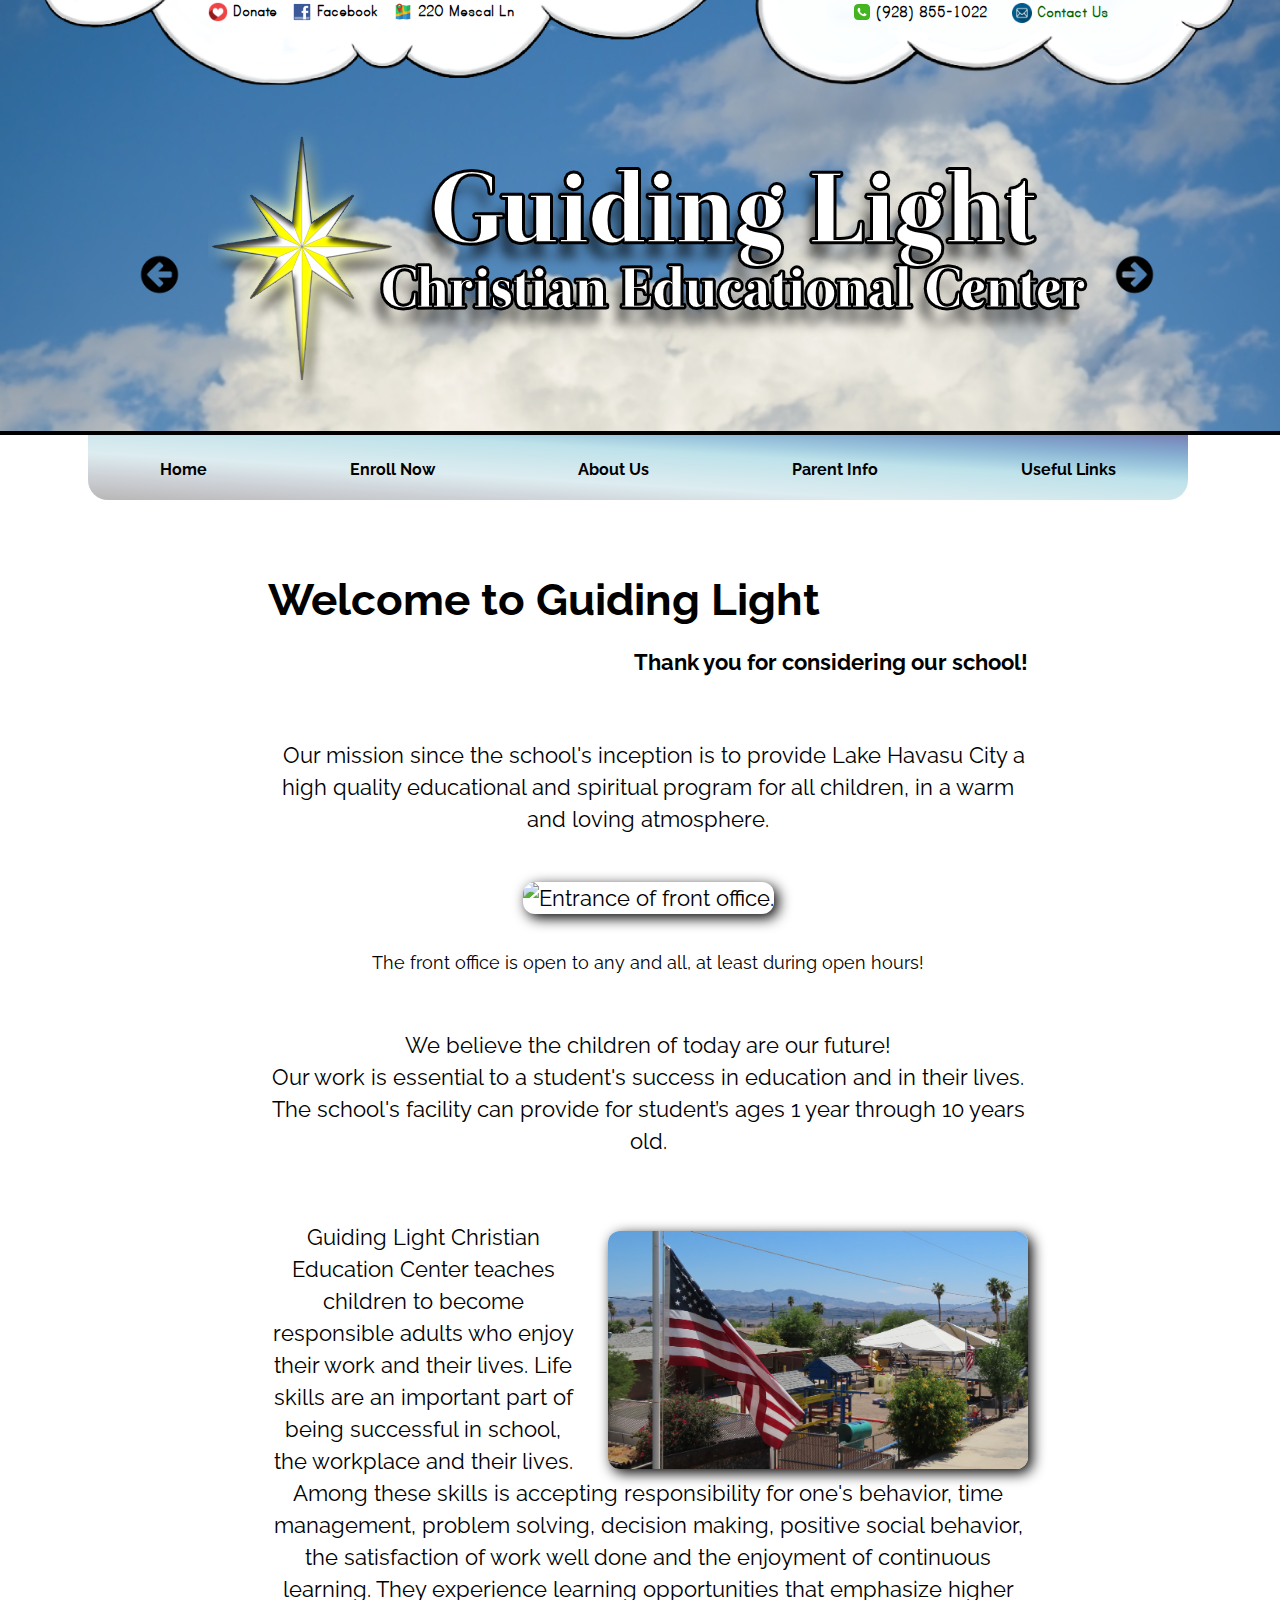
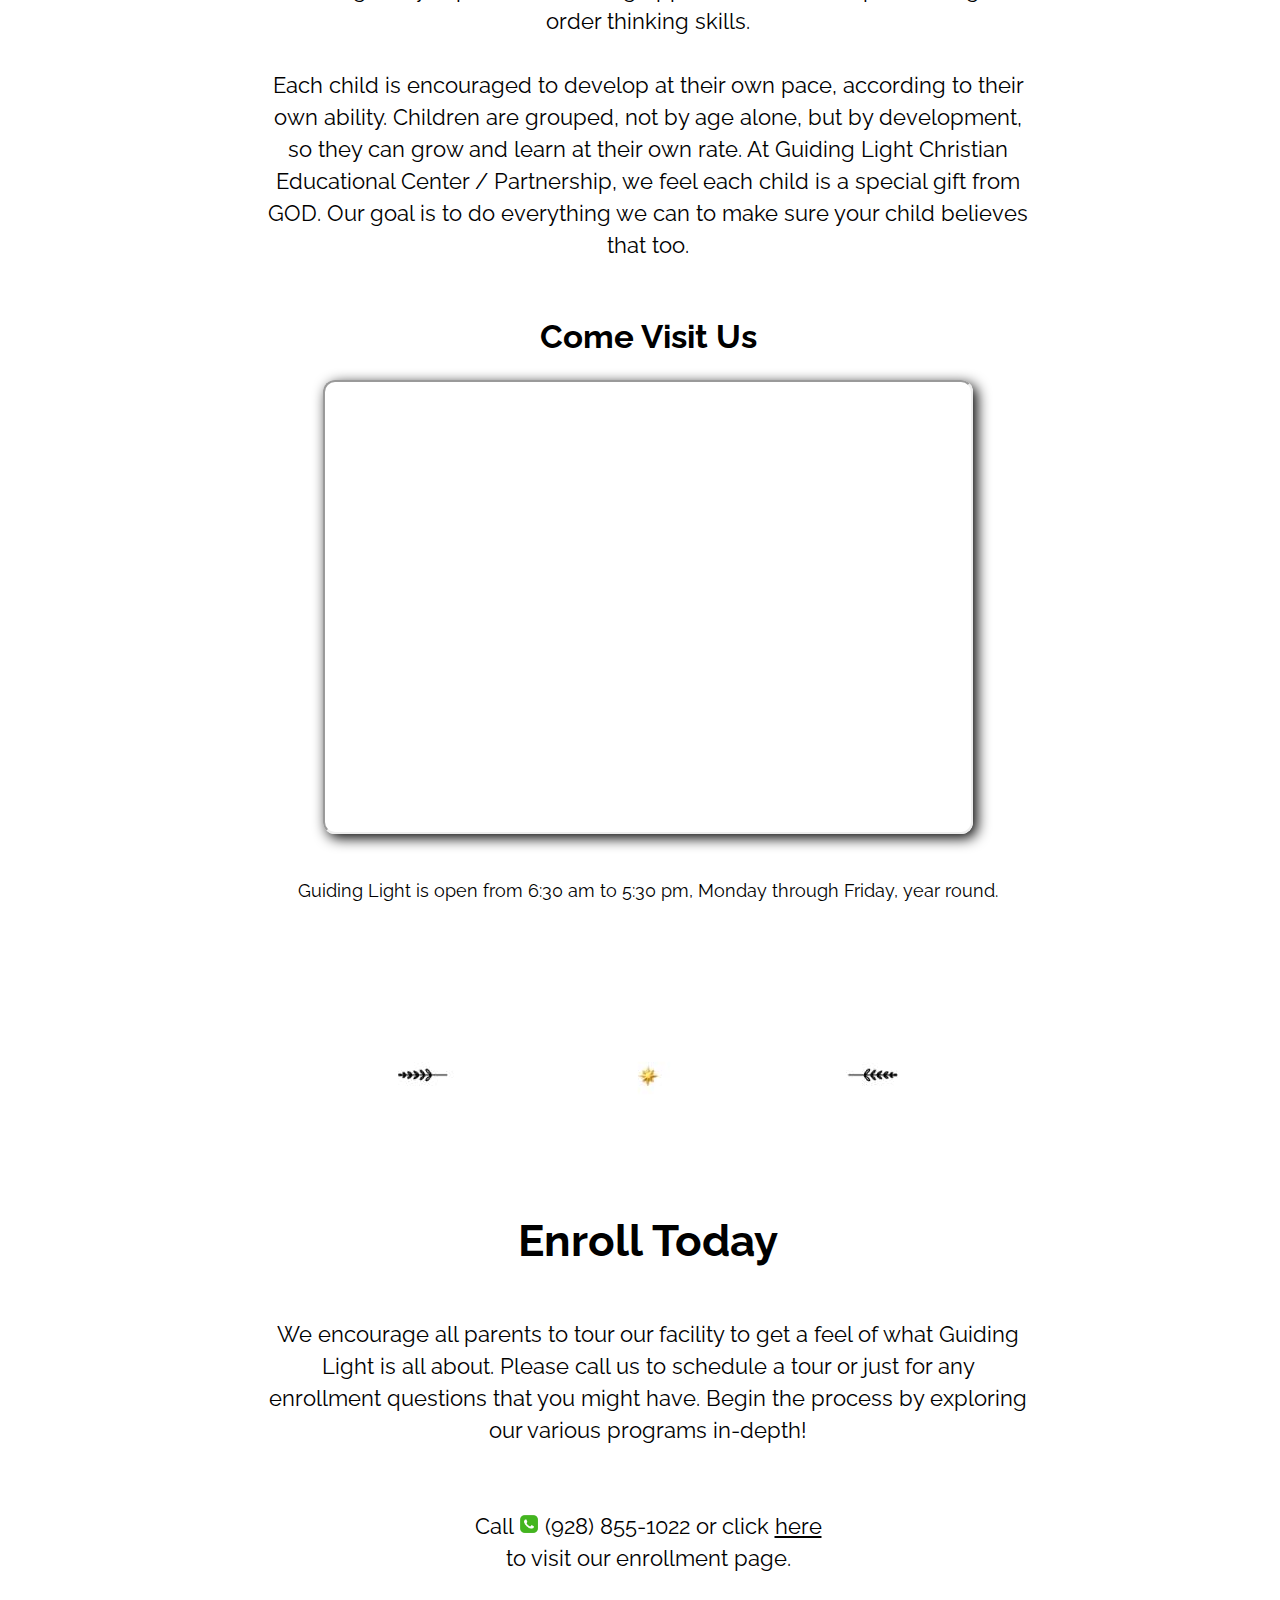
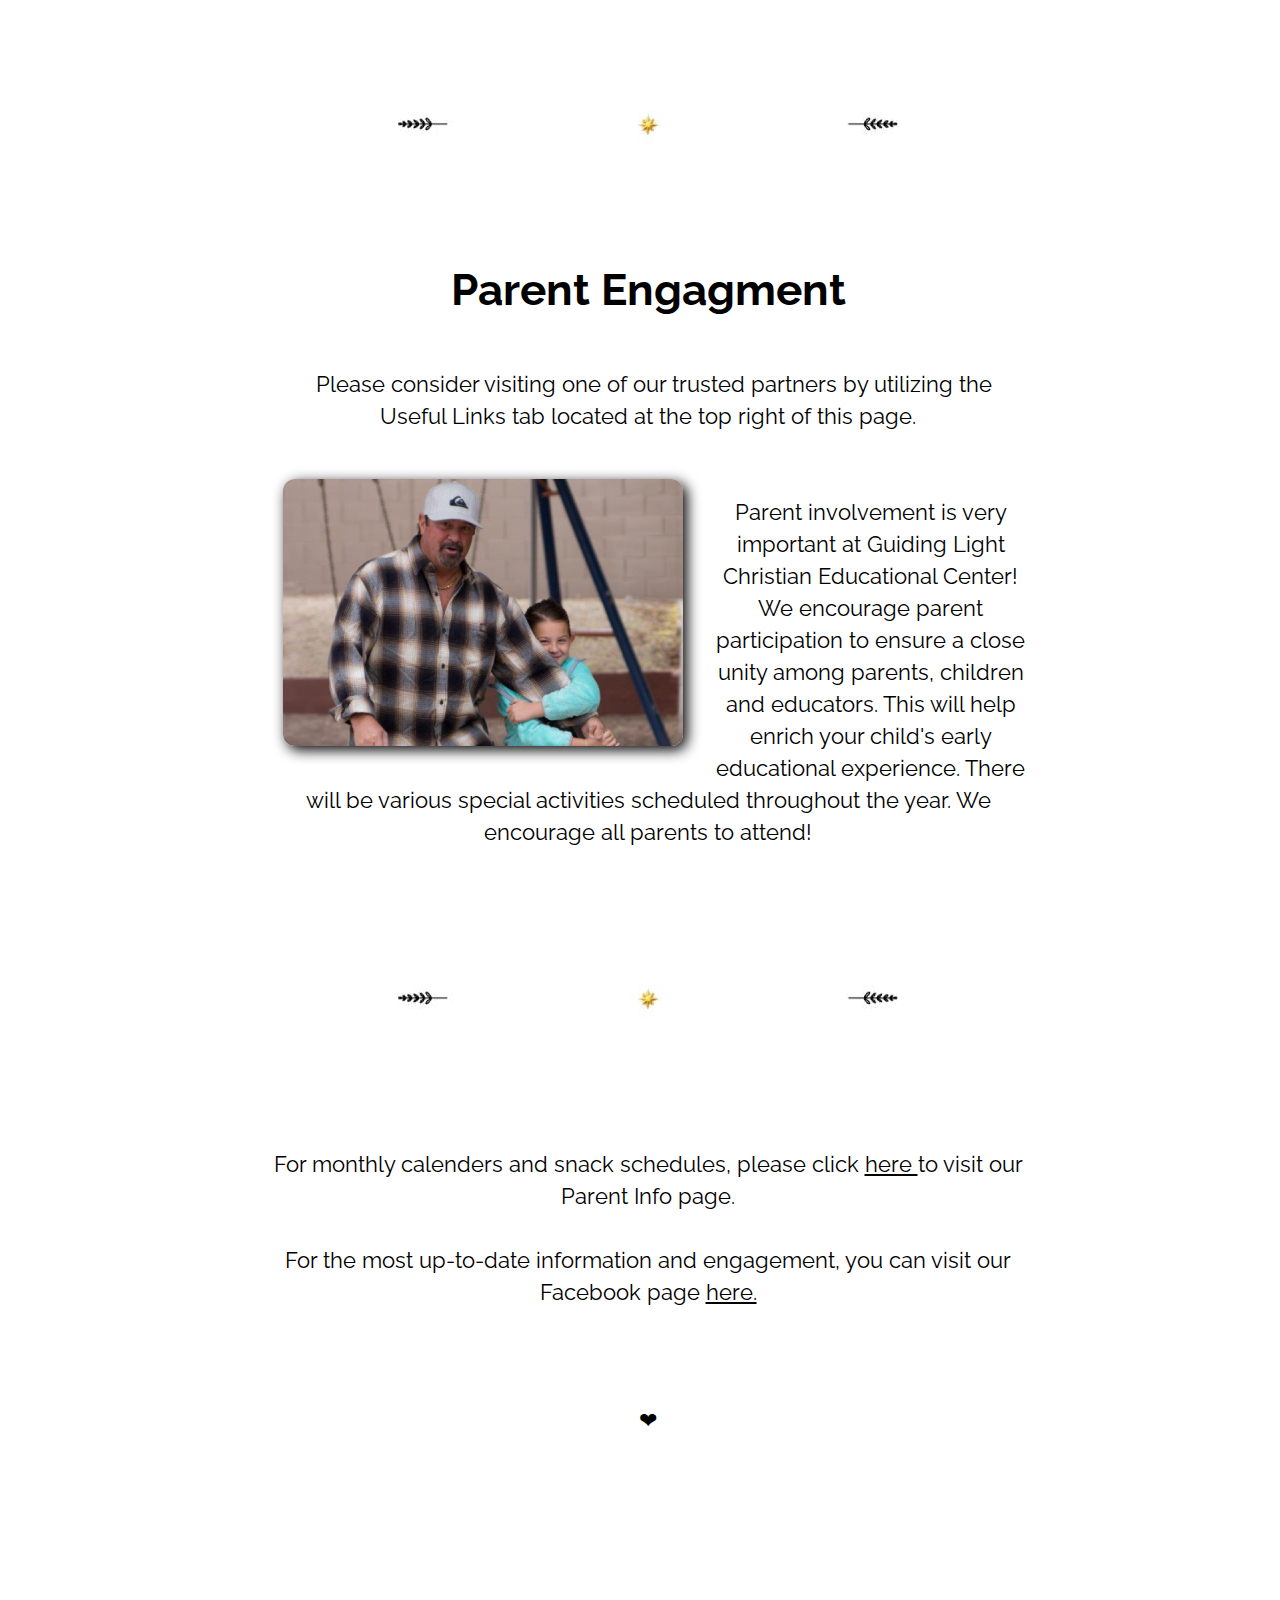
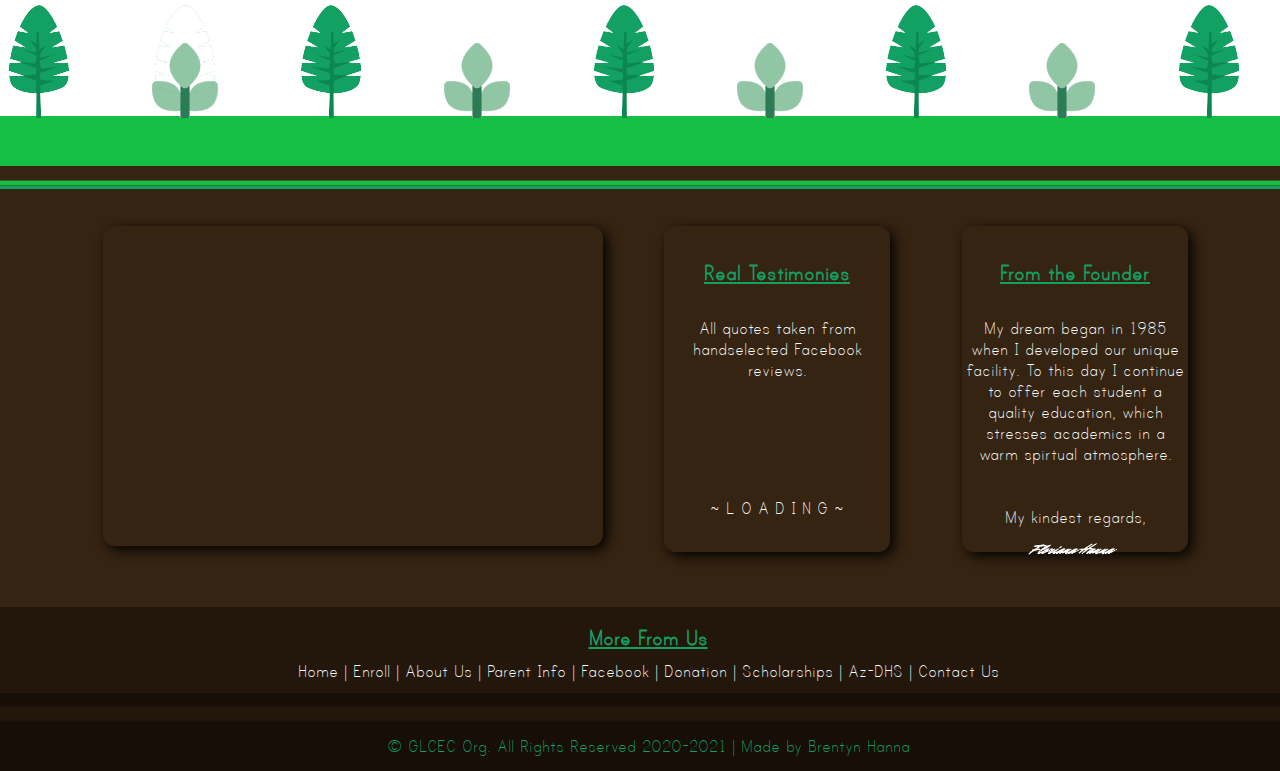
==== index.html @ a209d5a2 "navigation overhaul" ====
<!DOCTYPE HTML>
<html>

<head>
  <!-- Global site tag (gtag.js) - Google Analytics -->
  <script async src="https://www.googletagmanager.com/gtag/js?id=UA-160624111-1"></script>
  <script>
    window.dataLayer = window.dataLayer || [];
    function gtag() { dataLayer.push(arguments); }
    gtag('js', new Date());

    gtag('config', 'UA-160624111-1');
  </script>

  <meta charset="UTF-8">
  <meta name="viewport" content="width=device-width, initial-scale=1.0">
  <meta name="author" content="Brentyn Hanna">
  <meta name="principal" content="Floriana Hanna">
  <meta name="school" content="Guiding Light Christian Educational Center">
  <meta name="description"
    content="The official website of our school and child-care services, Guiding Light Christian Educational Center.">
  <meta name="keywords" content="GLCEC, School, Preschool, Kindergarten, Childcare, Certified, Lake Havasu City, LHC">


  <title>Guiding Light School</title>
  <script src="https://ajax.googleapis.com/ajax/libs/jquery/3.4.1/jquery.min.js"></script>
  <link href="style.css" rel="stylesheet" type="text/css">
  <link rel="icon" type="image/png" href="assets/favicon.png">
  <script src="https://code.iconify.design/1/1.0.7/iconify.min.js"></script>
</head>

<!--  Body  -->
<!--  Body  -->
<!--  Body  -->
<!--  Body  -->

<body onLoad="time()">
  <script>
    var distance;
    var pic_slideshow = ["url(assets/banner_1.png)", "url(assets/banner_2.png)", "url(assets/banner_3.png)", "url(assets/banner_4.png)", "url(assets/banner_5.png)"];   // initiate slideshow
    var testimony_slideshow = ["'Guiding Light has a staff that is nice and caring!! They go above and beyond!! Thank you Guiding Light staff!!!'", "'It's great to see such wonderful people providing such a great and important service ... to ensure that the little folks of Havasu are able to get a loving and guided education!'", "'We love Guiding Light! My son has learned and grown so much since attending.'", "'Thank you so much for making my girls feel at home.'", "'Wonderful staff that genuinely cares about their students and families! My daughter loves this school!'"];
    var testimony_slideshow_bottom = [" - Tina V", " - Mo S.", " - Melanie N.", " -Al L.", " - Jodie C."];
    var links = ["index.html", "https://hsapps.azdhs.gov/ls/sod/Provider.aspx?ProviderName=guiding%20light", "donation.html", "enroll.html", "https://www.facebook.com/GuidingLightChristianEducationalCenter/"];
    var i = 0; //header slideshow picture counter
    var toggle = 0 // mobile navbar toggle variable

    window.onbeforeunload = function () {                                     // scroll to top
      window.scrollTo(0, 0);
    }

    function picleft() {                                                       // scroll left on slideshow
      if (i <= 0) { i = 4 }
      else { i-- }
      document.getElementById('pic_slideshow').style.backgroundImage = pic_slideshow[i];
      document.getElementById('links_slideshow').href = links[i];
    }

    function picright() {                                                      // scroll right on slideshow
      if (i >= 4) { i = 0 }
      else { i++ }
      document.getElementById('pic_slideshow').style.backgroundImage = pic_slideshow[i];
      document.getElementById('links_slideshow').href = links[i];
    }

    $(document).ready(function () {
      var scrollTop = $(window).scrollTop();                              // Find distance from top of page
      var navmenu = document.getElementById("link_menu");               // Put link menu element in a variable
      var navelementOffset = navmenu.offsetTop;                               // Find offset of link menu element

      distance = (navelementOffset - scrollTop);                            // Calculate link menu from top of page
    });

    $(window).scroll(function () {
      var activeTop = $(window).scrollTop();                                  // Find distance from top of page
      if (activeTop <= (distance)) {                                          // release link menu on adequate scroll distance
        $('.link_menu').css("position", "static");
      }
      else {
        $('.link_menu').css("position", "fixed");                            // anchored link menu to page
        $('.link_menu').css("top", "-15px");
        $('.link_menu').css("left", "absolute");
      }
    });

    function advance() {                                                      // auto change slide
      document.getElementById('pic_slideshow').style.backgroundImage = pic_slideshow[i];
      document.getElementById('testimony_slideshow').textContent = testimony_slideshow[i];
      document.getElementById('testimony_slideshow_bottom').textContent = testimony_slideshow_bottom[i];
      document.getElementById('links_slideshow').href = links[i];
      i++;
    }
    function time() {                                                          // timer
      i = 0;
      setTimeout("advance()", 5000);
      setTimeout("advance()", 10000);
      setTimeout("advance()", 15000);
      setTimeout("advance()", 20000);
      setTimeout("advance()", 25000);
      setTimeout("time()", 30000);
    }

    function openForm_contact() {
      document.getElementById("contactForm").style.display = "block";
      document.getElementById("backgroundForm").style.display = "block";
    }

    function openForm_private() {
      document.getElementById("privateForm").style.display = "block";
      document.getElementById("backgroundForm").style.display = "block";
    }

    function openForm_enroll() {
      document.getElementById("enrollForm").style.display = "block";
      document.getElementById("backgroundForm").style.display = "block";
    }

    function openNavBar() {
      if (toggle == 0) {
      document.getElementById("link_menu").style.display = "block";
      toggle++;
      }
      else {
      document.getElementById("link_menu").style.display = "none";  
      toggle--;
      }
    }

    function closeForm() {
      document.getElementById("privateForm").style.display = "none";
      document.getElementById("enrollForm").style.display = "none";
      document.getElementById("contactForm").style.display = "none";
      document.getElementById("backgroundForm").style.display = "none";
    }

    function validateForm() {
      var j = document.forms["generalcontactform"]["name"].value;
      if (j == "") {
        alert("Please provide your name.");
        return false;
      }
      var k = document.forms["generalcontactform"]["phone"].value;
      if (k == "") {
        alert("Please provide your phone number.");
        return false;
      }
      var k = document.forms["generalcontactform"]["email"].value;
      if (k == "") {
        alert("Please provide your email address.");
        return false;
      }
      var k = document.forms["generalcontactform"]["comments"].value;
      if (k == "") {
        alert("Please include your desired comment.");
        return false;
      }
    }

  </script>

  <script async defer crossorigin="anonymous"
    src="https://connect.facebook.net/en_US/sdk.js#xfbml=1&version=v5.0"></script>

  <div class="background">
    <div class="wrapper">

      <button onclick="openNavBar()" class="link_mobile_button"> <span class="iconify" data-icon="oi:menu" data-inline="false"></span> </button>

      <!-- banners -->
      <!-- banners -->
      <!-- banners -->
      <!-- banners -->

      <div class="banner_l">
        <p>
          <a href="donation.html" style="text-decoration:none;"> <img src="assets/donate.png" width="20"
              alt="go to donation" align="top"> Donate</a>
          &nbsp &nbsp
          <a href="https://www.facebook.com/GuidingLightChristianEducationalCenter/" style="text-decoration:none;"> <img
              src="assets/facebook.png" width="20" alt="go to facebook" align="top"> Facebook</a>
          &nbsp &nbsp
          <a href="https://goo.gl/maps/ifVrNqKA4fRYr2xH6" style="text-decoration:none;"> <img src="assets/map.png"
              width="20" alt="navigate map" align="top"> 220 Mescal Ln </a>
          &nbsp &nbsp
        </p>
      </div>
      <div class="banner_r">
        <a href="tel:+19288551022" style="text-decoration:none;"> <img src="assets/phone.png" width="18"
            alt="call phone" align="top"> (928) 855-1022 </a>
        &nbsp &nbsp &nbsp &nbsp
        <a class="open_button" style="text-decoration:none;" onclick="openForm_contact()"> <img src="assets/mail.png"
            width="20" alt="go to donation" align="top"> Contact Us</a>

        <div class="form-popup" id="contactForm">
          <form name="generalcontactform" method="post" class="form-container" action="contactForm.php">

            Name:
            <input type="text" class="private_form" name="name" placeholder="Joey Doe">

            Phone Number:
            <input type="tel" class="private_form" name="phone" placeholder="(928)123-1234">

            Email:
            <input type="email" class="private_form" name="email" placeholder="example@email.com">

            Comment(s):
            <textarea type="text" class="private_form" name="message" placeholder=""> </textarea>

            <button type="submit" class="btn" value="Send Form" onclick="return validateForm()"> Submit </button>
            <a href="" class="btn_cancel" onclick="closeForm()"> Close </a>

          </form>
        </div>
        <div class="form-background" id="backgroundForm"></div>

        </p>
      </div>

      <div class="header">
        <div id="pic_left" onClick="picleft()"> </div>
        <a id="links_slideshow" href="index.html">
          <div id="pic_slideshow"> </div>
        </a>
        <div id="pic_right" onClick="picright()"> </div>
      </div>

      <!-- links -->
      <!-- links -->
      <!-- links -->
      <!-- links -->

      <div class="link_wrapper">
        <div id="link_menu" class="link_menu">
          <div class="link"> <a class="link" href="index.html"> Home </a> </div>
          <div class="link"> <a class="link" href="enroll.html"> Enroll Now </a> </div>
          <div class="link"> <a class="link" href="about_us.html"> About Us </a> </div>
          <div class="link"> <a class="link" href="parent_info.html"> Parent Info </a> </div>
          <div class="link" id="drop_button"> <a class="link"> Useful Links </a>
            <div class="drop">
              <div class="drop_link"> <a
                  href="https://hsapps.azdhs.gov/ls/sod/Provider.aspx?ProviderName=guiding%20light" class="link"> Arizona
                  Dep. of Health Services </a> </div>
              <div class="drop_link"> <a href="https://www.azccrr.com/" class="link"> Childcare Resources & Referral </a>
              </div>
              <div class="drop_link"> <a
                  href="https://des.az.gov/services/child-and-family/child-care/how-apply-for-child-care-assistance"
                  class="link"> Department of Economic Security </a> </div>
              <div class="drop_link"> <a href="https://www.firstthingsfirst.org/" class="link"> First Things First </a>
              </div>
              <div class="drop_link"> <a href="https://ecedassociates.com/" class="link"> Early Childhood Eduducation Inc. </a>
              </div>
              <div class="drop_link"> <a href="https://www.swhd.org/programs/health-and-development/birth-to-five-helpline/" class="link"> Birth to Five
                  Helpline </a> </div>
              <div class="drop_link"> <a href="https://www.zerotothree.org/" class="link"> Zero to Three </a> </div>
              <div class="drop_link"> <a href="scholarships.html" class="link"> Scholarship Information </a> </div>
            </div>
          </div>
        </div>
      </div>

      <!-- content -->
      <!-- content -->
      <!-- content -->
      <!-- content -->

      <div class="content_box">

        <p>

        <h1 id="intro_top">Welcome to Guiding Light </h1>

        <h4 id="intro_bot">Thank you for considering our school!</h4>
        <br />

        &nbsp; Our mission since the school's inception is to provide Lake Havasu City a high quality educational and
        spiritual program for all children, in a warm and loving atmosphere.

        <br /> <br />

        <img src="assets/entree.jpg" id="pic_2" alt="Entrance of front office.">
        <p id="caption"> The front office is open to any and all, at least during open hours!</p>

        <br />

        We believe the children of today are our future!

        <br />

        Our work is essential to a student's success in education and in their lives.
        The school's facility can provide for student’s ages 1 year through 10 years old.

        <br /> <br /> <br />

        <img src="assets/school_overview.jpg" id="pic_1" alt="American flag flapping infront of the preschool">

        Guiding Light Christian Education Center teaches children to become responsible adults who enjoy their work and
        their lives.
        Life skills are an important part of being successful in school, the workplace and their lives. Among these
        skills is accepting responsibility for one's behavior, time management, problem solving, decision making,
        positive social behavior, the satisfaction of work well done and the enjoyment of continuous learning. They
        experience learning opportunities that emphasize higher order thinking skills.

        <br /> <br />

        Each child is encouraged to develop at their own pace, according to their own ability. Children are grouped, not
        by age alone, but by development, so they can grow and learn at their own rate.

        At Guiding Light Christian Educational Center / Partnership, we feel each child is a special gift from GOD. Our
        goal is to do everything we can to make sure your child believes that too.

        <br /> <br />

        <h2> Come Visit Us </h2>

        <iframe
          src="https://www.google.com/maps/embed?pb=!1m14!1m8!1m3!1d3288.712103231022!2d-114.324492!3d34.484827!3m2!1i1024!2i768!4f13.1!3m3!1m2!1s0x80d1f2701e078b3d%3A0x3e22f6f2e3165d95!2sGuiding%20Light%20Christian%20Educational%20Center!5e0!3m2!1sen!2sus!4v1576631745211!5m2!1sen!2sus"
          float="center" width="85%" height="450" allowfullscreen=""></iframe>

        <p id="caption">Guiding Light is open from 6:30 am to 5:30 pm, Monday through Friday, year round.</p>

        <div class="spacer"> </div>

        <h1 style="text-align:center;"> Enroll Today </h1>

        <br />


        We encourage all parents to tour our facility to get a feel of what Guiding Light is all about.

        Please call us to schedule a tour or just for any enrollment questions that you might have.

        Begin the process by exploring our various programs in-depth!


        <br /> <br /> <br />

        Call <a href="tel:+19288551022" style="text-decoration:none;"> <img src="assets/phone.png" width="20"
            alt="call phone"> (928) 855-1022 </a>
        or click <a href="enroll.html"> here </a>

        <br />

        to visit our enrollment page.

        <div class="spacer"> </div>

        <h1 style="text-align:center;"> Parent Engagment </h1>

        <br /> &nbsp;

        Please consider visiting one of our trusted partners by utilizing the Useful Links tab located
        at the top right of this page.

        <br /><br />

        <img src="assets/engagment.jpg" id="pic_3" alt="parents assisting children view hot-air balloons">

        <br />

        Parent involvement is very important at Guiding Light Christian Educational Center! We encourage parent
        participation to ensure a close unity among parents, children and educators.
        This will help enrich your child's early educational experience. There will be various special activities
        scheduled throughout the year. We encourage all parents to attend!

        <div class="spacer"></div>

        <br /><br />

        For monthly calenders and snack schedules, please click <a href="parent_info.html"> here </a> to visit our
        Parent Info page.

        <br /><br />

        For the most up-to-date information and engagement, you can visit our Facebook page <a
          href="https://www.facebook.com/GuidingLightChristianEducationalCenter/"> here.</a>

        <br /><br /><br /><br />

        ❤

        </p>
        <br /> <br /> <br /> <br />
      </div>

    </div>

    <!-- footer -->
    <!-- footer -->
    <!-- footer -->
    <!-- footer -->

    <div class="footer_background">
      <div class="footer_wrapper" id="footermenu">

        <div class="footer_spacer"> </div>

        <div class="footer_box">
          <p>

          <div class="footer_box_1">
            <iframe src="https://www.facebook.com/plugins/page.php?href=https%3A%2F%2Fwww.facebook.com%2FGuidingLightChristianEducationalCenter%2F&tabs=timeline&width=520&height=400&small
_header=true&adapt_container_width=false&hide_cover=true&show_facepile=false&appId" width="500" height="320"
              style="border:none;overflow:hidden" scrolling="no" frameborder="0" allowTransparency="true"
              allow="encrypted-media"></iframe>
          </div>

          <div class="footer_box_2">
            <h4 id="footer_header"> Real Testimonies </h4>
            <div id="testimony_slideshow"> All quotes taken from handselected Facebook reviews. </div>
            <div id="testimony_slideshow_bottom"> ~ L O A D I N G ~ </div>
          </div>


          <div class="footer_box_3">
            <h4 id="footer_header"> From the Founder </h4>
            My dream began in 1985 when I developed our unique facility. To this day I continue to offer each student a
            quality education, which stresses academics in a warm spirtual atmosphere.
            <br /> <br /> <br />
            My kindest regards,
            <br />
            <img text-align"left" width="150px" src="assets/signature.png" alt="Founders signature">
          </div>

          </p>
        </div>

        <div class="footer_links">

          <div style="padding-bottom:10px;" id="footer_header">More From Us </div>

          <a id="footer_link" href="index.html"> Home </a>
          |
          <a id="footer_link" href="enroll.html"> Enroll </a>
          |
          <a id="footer_link" href="about_us.html"> About Us </a>
          |
          <a id="footer_link" href="parent_info.html"> Parent Info </a>
          |
          <a id="footer_link" href="https://www.facebook.com/GuidingLightChristianEducationalCenter/"> Facebook </a>
          |
          <a id="footer_link" href="donation.html"> Donation </a>
          |
          <a id="footer_link" href="scholarships.html"> Scholarships </a>
          |
          <a id="footer_link" href="https://hsapps.azdhs.gov/ls/sod/Provider.aspx?ProviderName=guiding%20light"> Az-DHS
          </a>
          |
          <a id="footer_link" class="open_button" onclick="openForm_contact()"> Contact Us </a>

        </div>

        <div class="footer_bottom">
          <p> &copy; GLCEC Org. All Rights Reserved 2020-2021 | Made by Brentyn Hanna </p>
        </div>

      </div>
    </div>

  </div>
</body>

</html>
---- style.css ----
@charset "UTF-8";
/* CSS Document */

@import url('https://fonts.googleapis.com/css?family=Raleway&display=swap');

@font-face {
  font-family: pageHeader;
  src:url(assets/PrintClearly_TT.ttf);
}

iframe {
-moz-border-radius: 12px;
-webkit-border-radius: 12px;
border-radius: 12px;
-moz-box-shadow: 4px 4px 14px #000;
-webkit-box-shadow: 4px 4px 14px #000;
box-shadow: 4px 4px 14px #000;
margin: 0 15px 15px;
}

object {
  -moz-border-radius: 12px;
  -webkit-border-radius: 12px;
  border-radius: 12px;
  -moz-box-shadow: 4px 4px 14px #000;
  -webkit-box-shadow: 4px 4px 14px #000;
  box-shadow: 4px 4px 14px #000;
}

a { color: #000; }
a:hover { color: darkcyan; }

#caption {
  font-size:18px;
}

ul {
  list-style-type: none;
  margin: 0;
  padding: 0;
  font-size:22px;
}

ol {
  list-style-type:lower-roman;
  margin: 0;
  padding: 0;
  font-size:22px;
  list-style-position: center;
}

li {

}
#li_border{
  border:1px solid #000000;
}

/*  ~~~~~~~~~~~~~~~~~~~~~~~  POP-UPs  ~~~~~~~~~~~~~~~~~~~~~~~  */

.open_button {
  color: darkgreen;
  cursor: pointer;
  text-decoration: underline;
}

.form-background {
  display: none;
  position: fixed;
  background-color: black;
  opacity:72%;
  bottom: 0;
  width:100%;
  height:100%;
  z-index: 8;
  right:0px;
}

.form-popup {
  display: none;
  position: fixed;
  top:15%;
  left:50%;
  margin-left: -112px;
  background-color:white;
  width:200px;
  padding: 20px;
  z-index: 9;
  -moz-border-radius: 12px;
  -webkit-border-radius: 12px;
  border-radius: 12px;
  -moz-box-shadow: 4px 4px 14px #000;
  -webkit-box-shadow: 4px 4px 14px #000;
  box-shadow: 4px 4px 14px #000;
  text-align:center;
  font-family:"Raleway", Arial;
}

.enroll-form-popup {
  display: none;
  position: fixed;
  top:5%;
  left:50%;
  margin-left: -112px;
  background-color:white;
  width:250px;
  padding: 20px;
  z-index: 9;
  -moz-border-radius: 12px;
  -webkit-border-radius: 12px;
  border-radius: 12px;
  -moz-box-shadow: 4px 4px 14px #000;
  -webkit-box-shadow: 4px 4px 14px #000;
  box-shadow: 4px 4px 14px #000;
  overflow:auto;
  height:500px;
}

.private_form {
  text-align:center;
  margin-bottom:10px;
}

.btn {
  background-color: #4CAF50;
  color: white;
  padding: 16px 20px;
  border: none;
  cursor: pointer;
  width: 40%;
  margin-top:20px;
  opacity: 0.8;
  font-weight: normal;
  font-family: inherit;
}

.btn_cancel {
  background-color: red;
  margin-top:10px;
  color: white;
  padding: 16px 20px;
  border: none;
  cursor: pointer;
  width: 40%;
  opacity: 0.8;
  font-weight: normal;
  font-family: inherit;
  font-size:14px;
  text-decoration: none;
}

.btn:hover,btn_cancel:hover {
  color:black !important;
}

/*  ~~~~~~~~~~~~~~~~~~~~~~~  PC Viewing  ~~~~~~~~~~~~~~~~~~~~~~~  */

@media screen and (min-width:1250.5px) {

body {
  background-image: url(assets/bg.png);
  background-repeat: repeat-x;
  background-position:top;
  overflow-x: hidden;
}

.background {
  font-family:"pageHeader", "Raleway", Arial;
}

.wrapper{
  width:1280px;
  margin:0 auto;
}

.banner_l{
  width:645px;
  height:25px;
  margin-left:200px;
  margin-top:-24px;
  float:left;
  font-weight:bold;
  font-size:18px;
  font-family:"pageHeader", "Raleway", Arial;
  text-align:left;
}

.banner_r{
  width:360px;
  height:25px;
  margin-top:-5px;
  font-weight:bold;
  float:left;
  font-size:18px;
  font-family:"pageHeader", "Raleway", Arial;
  text-align:left;
}

.header{
  width:1280px;
  height:380px;
  float:left;
  padding-bottom:27px;
}

.spacer {
  width:100%;
  height:300px;
  float:left;
  background-image: url(assets/divider.jpg);
  background-repeat: no-repeat;
  background-position: center;
}

#pic_slideshow {
  width:880px;
  height:500px;
  float:left;
  background-repeat: no-repeat;
  background-image: url(assets/banner_1.png);
}

#links_slideshow {

}

#pic_left {
	height:140px;
	padding-top:250px;
  padding-left:150px;
	width:50px;
	float:left;
	text-align:center;
	color:#FFFFFF;
	cursor:pointer;
  background-repeat: no-repeat;
  background-image: url(assets/l_arrow.png);
  background-position: 130px 225px;
  background-size: 43px;
}

#pic_left:hover {
  background-image: url(assets/l_arrow_hover.png);
}

#pic_right {
  height:140px;
  padding-top:250px;
  padding-right:100px;
  width:100px;
	float:right;
	text-align:center;
	color:#FFFFFF;
	cursor:pointer;
  background-repeat: no-repeat;
  background-image: url(assets/r_arrow.png);
  background-position: 25px 225px;
  background-size: 43px;
}

#pic_right:hover {
  background-image: url(assets/r_arrow_hover.png);
}

.link_mobile_button {
  display:none;
}

.link_wrapper {
  width:100%;
  height:10px;
  font-family:"Raleway", Arial;
  font-weight:bold;
  max-width:1100px;
  margin: 0 auto;
}

.link_menu {
  width:inherit;
  max-width: inherit;
  align-items: center;
  background-image: linear-gradient(to right top, #b7b7b7, #c3c3c6, #ccd0d5, #d5dee3, #ddecf0, #d3e9ee, #c9e5ec, #bee2ea, #a1cbdf, #8bb4d4, #7d9bc6, #7981b5);
  display: flex;
  margin-left:-10px;
  height:65px;
  border-radius:0 0 20px 20px !important;
}

#link_menu {
}

#drop_button {
}

.link {
  height:100%;
  padding-top:50px;
  vertical-align: bottom;
  margin: 0 auto;
  list-style-type: none;
  text-decoration: none;
}

.drop {
  display:none;
  position:absolute;
  width:150px;
  height:max-content;
  border-radius: 20px;
  background-image: linear-gradient(to right top, #b7b7b7, #c3c3c6, #ccd0d5, #d5dee3, #ddecf0, #d3e9ee, #c9e5ec, #bee2ea, #a1cbdf, #8bb4d4, #7d9bc6, #7981b5);
  align-content: center;
  padding:20px;
  margin-left:-50px
}

.drop_link {
  list-style-type: none;
  text-decoration: none;
  padding:1.2em;
  font-size:11px;
  text-align: center;
}

#drop_button:hover .drop {
  display: block;
}

.link a:hover {
  text-decoration: underline;
}

.link a:active, .drop_link a:active, .banner_l a:active, .banner_r a:active {
  color:black;
}

.content_box {
  width:760px;
  margin-left:260px;
  margin-right:260px;
  float:left;
  font-size:22px;
  line-height: 32px;
  text-align:center;
  font-family:"Raleway", Arial;
  padding-top: 120px;
}

#intro_top {
  text-align: left;
}

#intro_bot {
  text-align: right;
}

#pic_1 {
  height:auto;
  width:420px;
  float: right;
  -moz-border-radius: 12px;
  -webkit-border-radius: 12px;
  border-radius: 12px;
  -moz-box-shadow: 4px 4px 14px #000;
  -webkit-box-shadow: 4px 4px 14px #000;
  box-shadow: 4px 4px 14px #000;
  margin-left: 30px;
  margin-top: 10px;
}

#pic_2 {
  height:auto;
  float: center;
  -moz-border-radius: 12px;
  -webkit-border-radius: 12px;
  border-radius: 12px;
  -moz-box-shadow: 4px 4px 14px #000;
  -webkit-box-shadow: 4px 4px 14px #000;
  box-shadow: 4px 4px 14px #000;
  margin:15px;
}

#pic_3 {
  height:auto;
  float: left;
  -moz-border-radius: 12px;
  -webkit-border-radius: 12px;
  border-radius: 12px;
  -moz-box-shadow: 4px 4px 14px #000;
  -webkit-box-shadow: 4px 4px 14px #000;
  box-shadow: 4px 4px 14px #000;
  margin:15px;
  margin-right: 30px;
}

#enroll_pic {
  height:auto;
  width: 45%;
  float: left;
  margin:15px;
  margin-left:20px;
  -moz-border-radius: 12px;
  -webkit-border-radius: 12px;
  border-radius: 12px;
  -moz-box-shadow: 4px 4px 14px #000;
  -webkit-box-shadow: 4px 4px 14px #000;
  box-shadow: 4px 4px 14px #000;
}

#pic_teach {
  height:300px;
  float: center;
  margin: 20px;
  -moz-border-radius: 12px;
  -webkit-border-radius: 12px;
  border-radius: 12px;
  -moz-box-shadow: 4px 4px 14px #000;
  -webkit-box-shadow: 4px 4px 14px #000;
  box-shadow: 4px 4px 14px #000;
}

#width_pdf {
  width:100%; 
  height:480px;
}

#height_pdf {
  width:80%;
  height:520px;
}

.profile {
  padding-bottom: 50px;
}

.footer_background {
  background-image: url(assets/footer.png);
  background-repeat:repeat-x;
  width: 100%;
  float:left;
  margin: 0 -1rem;
  padding:0rem 1rem;
}

.footer_wrapper {
  width:1280px;
  height:765px;
  margin: 0 auto;
  font-size:20px;
  color:white;
}

#footer_menu {

}

.footer_spacer {
  width:100%;
  height:220px;
  float:left;
}

.footer_box {
  width:1280px;
  height:400px;
  float:left;
  font-size:20px;
  text-align:center;
}

#footer_link {
  text-decoration: none;
  color:white;
}

#footer_header {
    text-decoration:underline;
    text-decoration-color: #12a063;
    font-size:24px;
    color:#12a063;
    font-weight:bold;
}

.footer_box_1 {
  width:500px;
  height:400px;
  float:left;
  margin-left:80px;
  font-size:20px;
  text-align:center;
}

.footer_box_2 {
  width:220px;
  margin-left:76px;
  height:320px;
  float:left;
  font-size:20px;
  text-align:center;
  -moz-border-radius: 12px;
  -webkit-border-radius: 12px;
  border-radius: 12px;
  -moz-box-shadow: 4px 4px 14px #000;
  -webkit-box-shadow: 4px 4px 14px #000;
  box-shadow: 4px 4px 14px #000;
  border-style: groove;
  border-width:3px;
  border-color: #1000;
}

#testimony_slideshow {
  width:200px;
  height:180px;
  margin-left:10px;
  float:left;
}

#testimony_slideshow_bottom {
  width:200px;
  height:50px;
  margin-left:10px;
  float:left;
}

.footer_box_3 {
  width:220px;
  margin-left:72px;
  height:320px;
  float:left;
  font-size:20px;
  text-align:center;
  -moz-border-radius: 12px;
  -webkit-border-radius: 12px;
  border-radius: 12px;
  -moz-box-shadow: 4px 4px 14px #000;
  -webkit-box-shadow: 4px 4px 14px #000;
  box-shadow: 4px 4px 14px #000;
  border-style: groove;
  border-width:3px;
  border-color: #1000;
}

.footer_links {
  width:1280px;
  height:90px;
  padding-top:20px;
  float:left;
  font-size:20px;
  text-align:center;
}

.footer_bottom {
  width:1280px;
  height:30px;
  float:left;
  font-size:20px;
  text-align:center;
  padding-bottom:25px;
  color:#12a063;
}

}

/*  ~~~~~~~~~~~~~~~~~~~~~~~  Tablet Viewing  ~~~~~~~~~~~~~~~~~~~~~~~  */

@media screen and (max-width: 1250px) and (min-width: 800.5px)

 {

  body {
    background-image: url(assets/bg_med.png);
    background-repeat: repeat-x;
    background-position:top;
    overflow-x: hidden;
  }

  .background {
    width:100%;
    font-family:"pageHeader", "Raleway", Arial;
  }

  .wrapper {
    width:800px;
    margin:0 auto;
  }

  .banner_l {
    width:800px;
    height:30px;
    float:center;
    font-weight:bold;
    font-size:18px;
    font-family:"pageHeader", "Raleway", Arial;
    text-align: center;
  }

  .banner_r {
    width:800px;
    height:30px;
    font-weight:bold;
    float:center;
    font-size:18px;
    font-family:"pageHeader", "Raleway", Arial;
    text-align: center;
  }


  .header{
    display: none;
  }

  .spacer {
    width:100%;
    height:100px;
    float:left;
    background-image: url(assets/.jpg);
    background-repeat: no-repeat;
    background-position: center;
  }

  #pic_slideshow {
  }
  #links_slideshow {
  }
  #pic_left {
  }
  #pic_left:hover {
  }
  #pic_right {
  }
  #pic_right:hover {
  }

  .link_mobile_button {
    display:none;
  }

  .link_wrapper {
    width:100%;
    height:100%;
    padding-top:95px;
    font-family:"Raleway", Arial;
    font-weight:bold;
    max-width:700px;
    margin: 0 auto;
    
  }

  .link_menu {
    width:inherit;
    max-width: inherit;
    align-items: center;
    background-image: linear-gradient(to right top, #b7b7b7, #c3c3c6, #ccd0d5, #d5dee3, #ddecf0, #d3e9ee, #c9e5ec, #bee2ea, #a1cbdf, #8bb4d4, #7d9bc6, #7981b5);
    display: flex;
    margin-left:-10px;
    height:65px;
    border-radius:0 0 20px 20px !important;
  }

  #link_menu {
  }

  #drop_button {
  }

  .link {
    height:100%;
    padding-top:50px;
    vertical-align: bottom;
    margin: 0 auto;
    list-style-type: none;
    text-decoration: none;
  }

  .drop {
    display:none;
    position:absolute;
    width:150px;
    height:max-content;
    border-radius: 20px;
    background-image: linear-gradient(to right top, #b7b7b7, #c3c3c6, #ccd0d5, #d5dee3, #ddecf0, #d3e9ee, #c9e5ec, #bee2ea, #a1cbdf, #8bb4d4, #7d9bc6, #7981b5);
    align-content: center;
    padding:20px;
    margin-left:-50px
  }

  .drop_link {
    list-style-type: none;
    text-decoration: none;
    padding:1.2em;
    font-size:11px;
    text-align: center;
  }

  #drop_button:hover .drop{
    display: block;
  }

  .link a:hover {
    text-decoration: underline;
  }

  .link a:active, .drop_link a:active, .banner_l a:active, .banner_r a:active {
    color:black;
  }

  .content_box {
    width:600px;
    margin: 50px 90px 0 90px;
    float:left;
    font-size:22px;
    line-height: 32px;
    text-align:center;
    font-family:"Raleway", Arial;
  }

  #pic_1 {
    height:auto;
    width:320px;
    float: right;
    -moz-border-radius: 12px;
    -webkit-border-radius: 12px;
    border-radius: 12px;
    -moz-box-shadow: 4px 4px 14px #000;
    -webkit-box-shadow: 4px 4px 14px #000;
    box-shadow: 4px 4px 14px #000;
    margin-left: 30px;
    margin-top: 30px;
  }

  #pic_2 {
    height:auto;
    float: center;
    width:520px;
    -moz-border-radius: 12px;
    -webkit-border-radius: 12px;
    border-radius: 12px;
    -moz-box-shadow: 4px 4px 14px #000;
    -webkit-box-shadow: 4px 4px 14px #000;
    box-shadow: 4px 4px 14px #000;
    margin:15px;
  }

  #pic_3 {
    height:auto;
    float: left;
    width:320px;
    -moz-border-radius: 12px;
    -webkit-border-radius: 12px;
    border-radius: 12px;
    -moz-box-shadow: 4px 4px 14px #000;
    -webkit-box-shadow: 4px 4px 14px #000;
    box-shadow: 4px 4px 14px #000;
    margin:15px;
    margin-right: 30px;
  }

  #enroll_pic {
    height:auto;
    float: center;
    width:65%;
    -moz-border-radius: 12px;
    -webkit-border-radius: 12px;
    border-radius: 12px;
    -moz-box-shadow: 4px 4px 14px #000;
    -webkit-box-shadow: 4px 4px 14px #000;
    box-shadow: 4px 4px 14px #000;
    margin:15px;
  }

  #pic_teach {
    height:300px;
    float: center;
    -moz-border-radius: 12px;
    -webkit-border-radius: 12px;
    border-radius: 12px;
    -moz-box-shadow: 4px 4px 14px #000;
    -webkit-box-shadow: 4px 4px 14px #000;
    box-shadow: 4px 4px 14px #000;
  }

  #width_pdf {
    width:100%; 
    height:480px;
  }
  
  #height_pdf {
    width:80%;
    height:520px;
  }

  .profile {
    padding-bottom: 20px;
  }

  .footer_background {
    background-image: url(assets/footer.png);
    background-repeat:repeat-x;
    width: 100%;
    float:left;
    margin: 0 -1rem;
    padding:0rem 1rem;
    margin-top: 100px;
  }

  .footer_wrapper {
    width:800px;
    height:765px;
    margin: 0 auto;
    font-size:20px;
    color:white;
  }

  #footer_menu {

  }

  .footer_spacer {
    width:100%;
    height:220px;
    float:left;
  }

  .footer_box {
    width:800px;
    height:400px;
    float:left;
    font-size:20px;
    text-align:center;
  }

  #footer_link {
    text-decoration: none;
    color:white;
  }

  #footer_header {
      text-decoration:underline;
      text-decoration-color: #12a063;
      font-size:24px;
      color:#12a063;
      font-weight:bold;
  }

  .footer_box_1 {
    width:500px;
    height:400px;
    float:left;
    font-size:20px;
    text-align:center;
  }

  .footer_box_2 {
    width:220px;
    margin-left:50px;
    height:320px;
    float:left;
    font-size:20px;
    text-align:center;
    -moz-border-radius: 12px;
    -webkit-border-radius: 12px;
    border-radius: 12px;
    -moz-box-shadow: 4px 4px 14px #000;
    -webkit-box-shadow: 4px 4px 14px #000;
    box-shadow: 4px 4px 14px #000;
    border-style: groove;
    border-width:3px;
    border-color: #1000;
  }

  #testimony_slideshow {
    width:200px;
    height:180px;
    margin-left:10px;
    float:left;
  }

  #testimony_slideshow_bottom {
    width:200px;
    height:50px;
    margin-left:10px;
    float:left;
  }

  .footer_box_3{
    display: none;
  }

  .footer_links{
    width:800px;
    height:90px;
    padding-top:20px;
    float:left;
    font-size:20px;
    text-align:center;
  }

  .footer_bottom{
    width:800px;
    height:30px;
    float:left;
    font-size:20px;
    text-align:center;
    padding-bottom:25px;
    color:#12a063;
  }

 }

/*  ~~~~~~~~~~~~~~~~~~~~~~~  Mobile Viewing  ~~~~~~~~~~~~~~~~~~~~~~~  */

@media screen and (max-width:800px)

{

    body {
      background-image: url(assets/bg_small.png);
      background-repeat: repeat-x;
      background-position:top;
      overflow-x: hidden;
    }

    h1 {
      line-height: 39px;
    }

    .background {
      font-family:"pageHeader", "Raleway", Arial;
    }

    .wrapper {
      width:350px;
      margin:0 auto;
    }

    #mobile_sizing {
      display: none;
    }

    .banner_l {
      width:100%;
      height:30px;
      margin-top:-10px;
      float:center;
      font-weight:bold;
      font-size:16px;
      font-family:"pageHeader", "Raleway", Arial;
      text-align:left;
    }

    .banner_r {
      width:100%;
      height:30px;
      font-weight:bold;
      float:center;
      font-size:16px;
      font-family:"pageHeader", "Raleway", Arial;
      text-align:left;
    }

    .header {
      display: none;
    }

    .spacer {
      width:100%;
      height:100px;
      float:left;
      background-image: url(assets/.jpg);
      background-repeat: no-repeat;
      background-position: center;
    }

    #pic_slideshow {
    }
    #links_slideshow {
    }
    #pic_left {
    }
    #pic_left:hover {
    }
    #pic_right {
    }
    #pic_right:hover {
    }

    .link_mobile_button {
      position: fixed;
      height:40px;
      width:70px;
      margin-top:10px;
      margin-left:60vw;
      border-radius:20px;
      border-color: black;
      background-image: linear-gradient(to left bottom, #deff00, #e6ef1d, #eae02e, #ebd13d, #e8c349, #e5c253, #e1c05c, #debf65, #dcc870, #dbd17c, #dad989, #d9e196);
      z-index: 1;
    }
    .link_mobile_button:hover {
      color:white;
    }
    .link_mobile_button:active {
      opacity: .6;
    }

    .link_wrapper{
      width:100%;
      height:max-content;
      font-family:"Raleway", Arial;
      font-weight:bold;
      position: fixed;
    }

    .link_menu{
      display:none;
      background-image: linear-gradient(to right top, #b7b7b7, #c3c3c6, #ccd0d5, #d5dee3, #ddecf0, #d3e9ee, #c9e5ec, #bee2ea, #a1cbdf, #8bb4d4, #7d9bc6, #7981b5);
      z-index: 2;
      position:fixed;
      padding-top:20px;
      border-radius: 10px;
      margin-top:20px;
    }

    #link_menu{}

    #drop_button {
    }

    .link {
      height:40px;
      width:100%;
      float:left;
      text-align:center;
      list-style-type: none;
      text-decoration: none;
    }

    .drop {
      display:none;
      position:absolute;
      width:100%;
      height:max-content;
      border-radius: 10px;
      background-image: linear-gradient(to right top, #b7b7b7, #c3c3c6, #ccd0d5, #d5dee3, #ddecf0, #d3e9ee, #c9e5ec, #bee2ea, #a1cbdf, #8bb4d4, #7d9bc6, #7981b5);
    }

    .drop_link {
      height:40px;
      width:100%;
      float:left;
      text-align:center;
      list-style-type: none;
      text-decoration: none;
    }

    #drop_button:hover .drop{
      display: block;
    }

    .link a:hover {
      text-decoration: underline;
    }

    .link a:active, .drop_link a:active, .banner_l a:active, .banner_r a:active {
      color:black;
    }

    .content_box {
      width:340px;
      margin:100px 10px 0 10px;
      float:left;
      font-size:20px;
      line-height: 32px;
      text-align:center;
      font-family:"Raleway", Arial;
    }

    #pic_1 {
      height:auto;
      width:300px;
      float: center;
      -moz-border-radius: 12px;
      -webkit-border-radius: 12px;
      border-radius: 12px;
      -moz-box-shadow: 4px 4px 14px #000;
      -webkit-box-shadow: 4px 4px 14px #000;
      box-shadow: 4px 4px 14px #000;
      margin:20px;
    }

    #pic_2 {
      height:auto;
      float: center;
      width:320px;
      -moz-border-radius: 12px;
      -webkit-border-radius: 12px;
      border-radius: 12px;
      -moz-box-shadow: 4px 4px 14px #000;
      -webkit-box-shadow: 4px 4px 14px #000;
      box-shadow: 4px 4px 14px #000;
      margin:15px;
    }

    #pic_3 {
      height:auto;
      float: center;
      width:300px;
      -moz-border-radius: 12px;
      -webkit-border-radius: 12px;
      border-radius: 12px;
      -moz-box-shadow: 4px 4px 14px #000;
      -webkit-box-shadow: 4px 4px 14px #000;
      box-shadow: 4px 4px 14px #000;
      margin-bottom:15px;
    }

    #enroll_pic {
      height:auto;
      float: center;
      width:320px;
      -moz-border-radius: 12px;
      -webkit-border-radius: 12px;
      border-radius: 12px;
      -moz-box-shadow: 4px 4px 14px #000;
      -webkit-box-shadow: 4px 4px 14px #000;
      box-shadow: 4px 4px 14px #000;
      margin:15px;
    }

    #pic_teach
    {
      height:200px;
      float: center;
      -moz-border-radius: 12px;
      -webkit-border-radius: 12px;
      border-radius: 12px;
      -moz-box-shadow: 4px 4px 14px #000;
      -webkit-box-shadow: 4px 4px 14px #000;
      box-shadow: 4px 4px 14px #000;
    }

    .profile {
     padding-bottom: 20px;
    }

    #width_pdf {
      width:100%; 
      height:280px;
    }
    
    #height_pdf {
      width:100%;
      height:320px;
    }

    .footer_background {
      background-image: url(assets/footer.png);
      background-repeat:repeat-x;
      width: 105%;
      float:left;
      margin: 0 -1rem;
      padding:0rem 1rem;
    }

    .footer_wrapper{
      width:360px;
      height:765px;
      margin: 0 auto;
      font-size:20px;
      color:white;
    }
    #footer_menu {}

    .footer_spacer {
      width:100%;
      height:220px;
      float:left;
    }

    .footer_box{
      width:360px;
      height:395px;
      float:left;
      font-size:20px;
      text-align:center;
    }

    #footer_link{
      text-decoration: none;
      color:white;
    }

    #footer_header{
        text-decoration:underline;
        text-decoration-color: #12a063;
        font-size:24px;
        color:#12a063;
        font-weight:bold;
    }

    .footer_box_1 {
      display: none;
    }

    .footer_box_2 {
      width:300px;
      height:290px;
      float:left;
      font-size:20px;
      text-align:center;
      -moz-border-radius: 12px;
      border-radius: 12px;
      -moz-box-shadow: 4px 4px 14px #000;
      -webkit-box-shadow: 4px 4px 14px #000;
      box-shadow: 4px 4px 14px #000;
      border-style: groove;
      border-width:3px;
      border-color: #1000;
      margin-left: 20px;
      }

    #testimony_slideshow {
      width:270px;
      height:160px;
      float:left;
      padding:10px;
    }

    #testimony_slideshow_bottom {
      width:270px;
      height:50px;
      margin-left:20px;
      float:left;
    }

    .footer_box_3{
      display: none;
    }

    .footer_links{
      width:330px;
      height:90px;
      float:left;
      font-size:18px;
      line-height: 46px;
      margin-top:-50px;
      text-align:center;
    }

    .footer_bottom{
      width:330px;
      height:30px;
      float:left;
      font-size:14px;
      text-align:center;
      letter-spacing: 0.01em;
      padding-top:80px;
      padding-bottom:20px;
      color:#12a063;
    }

}

/* styling fix for mozilla */
@-moz-document url-prefix() {

  @media screen and (min-width:1251px) { 
    .footer_box_3 {
      font-size:17px;
    }
  }

  @media screen and (max-width:800px) { 
  .footer_box_3 {
    font-size:13px;
  }
}
  
}
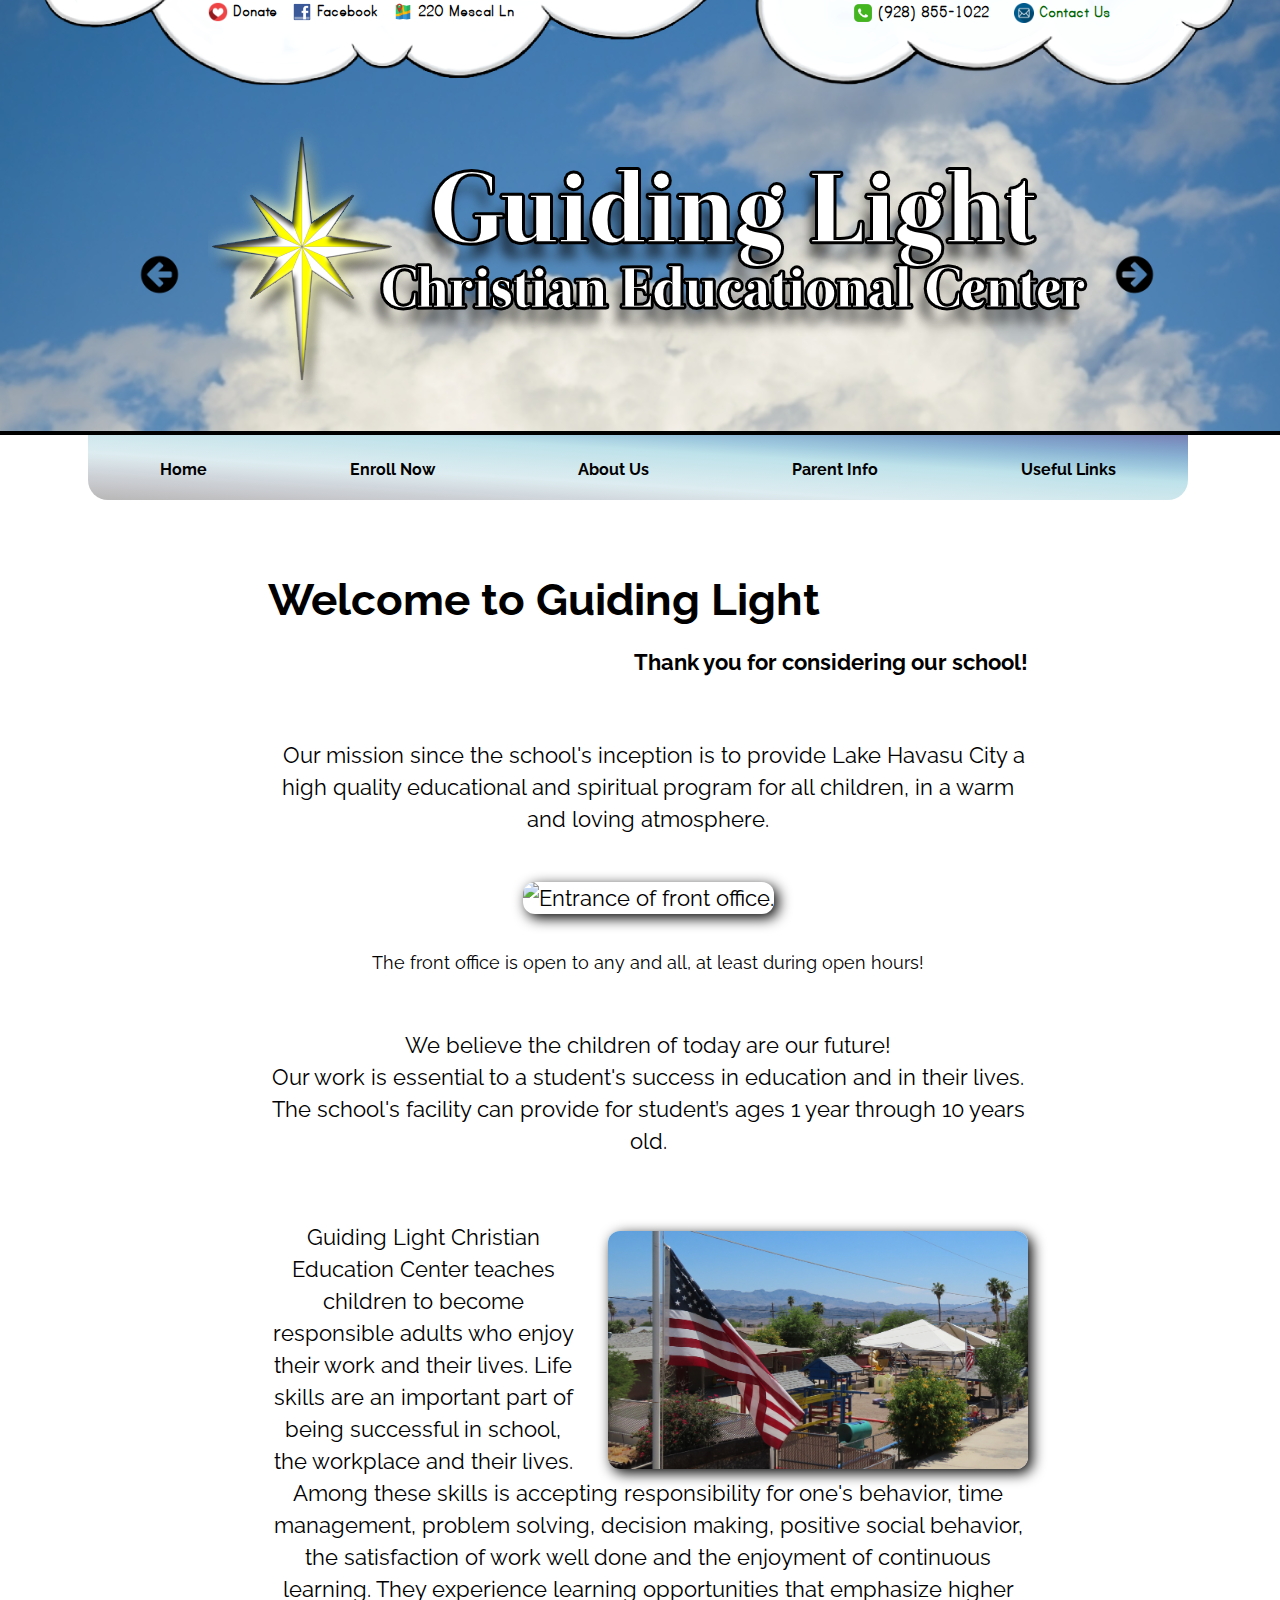
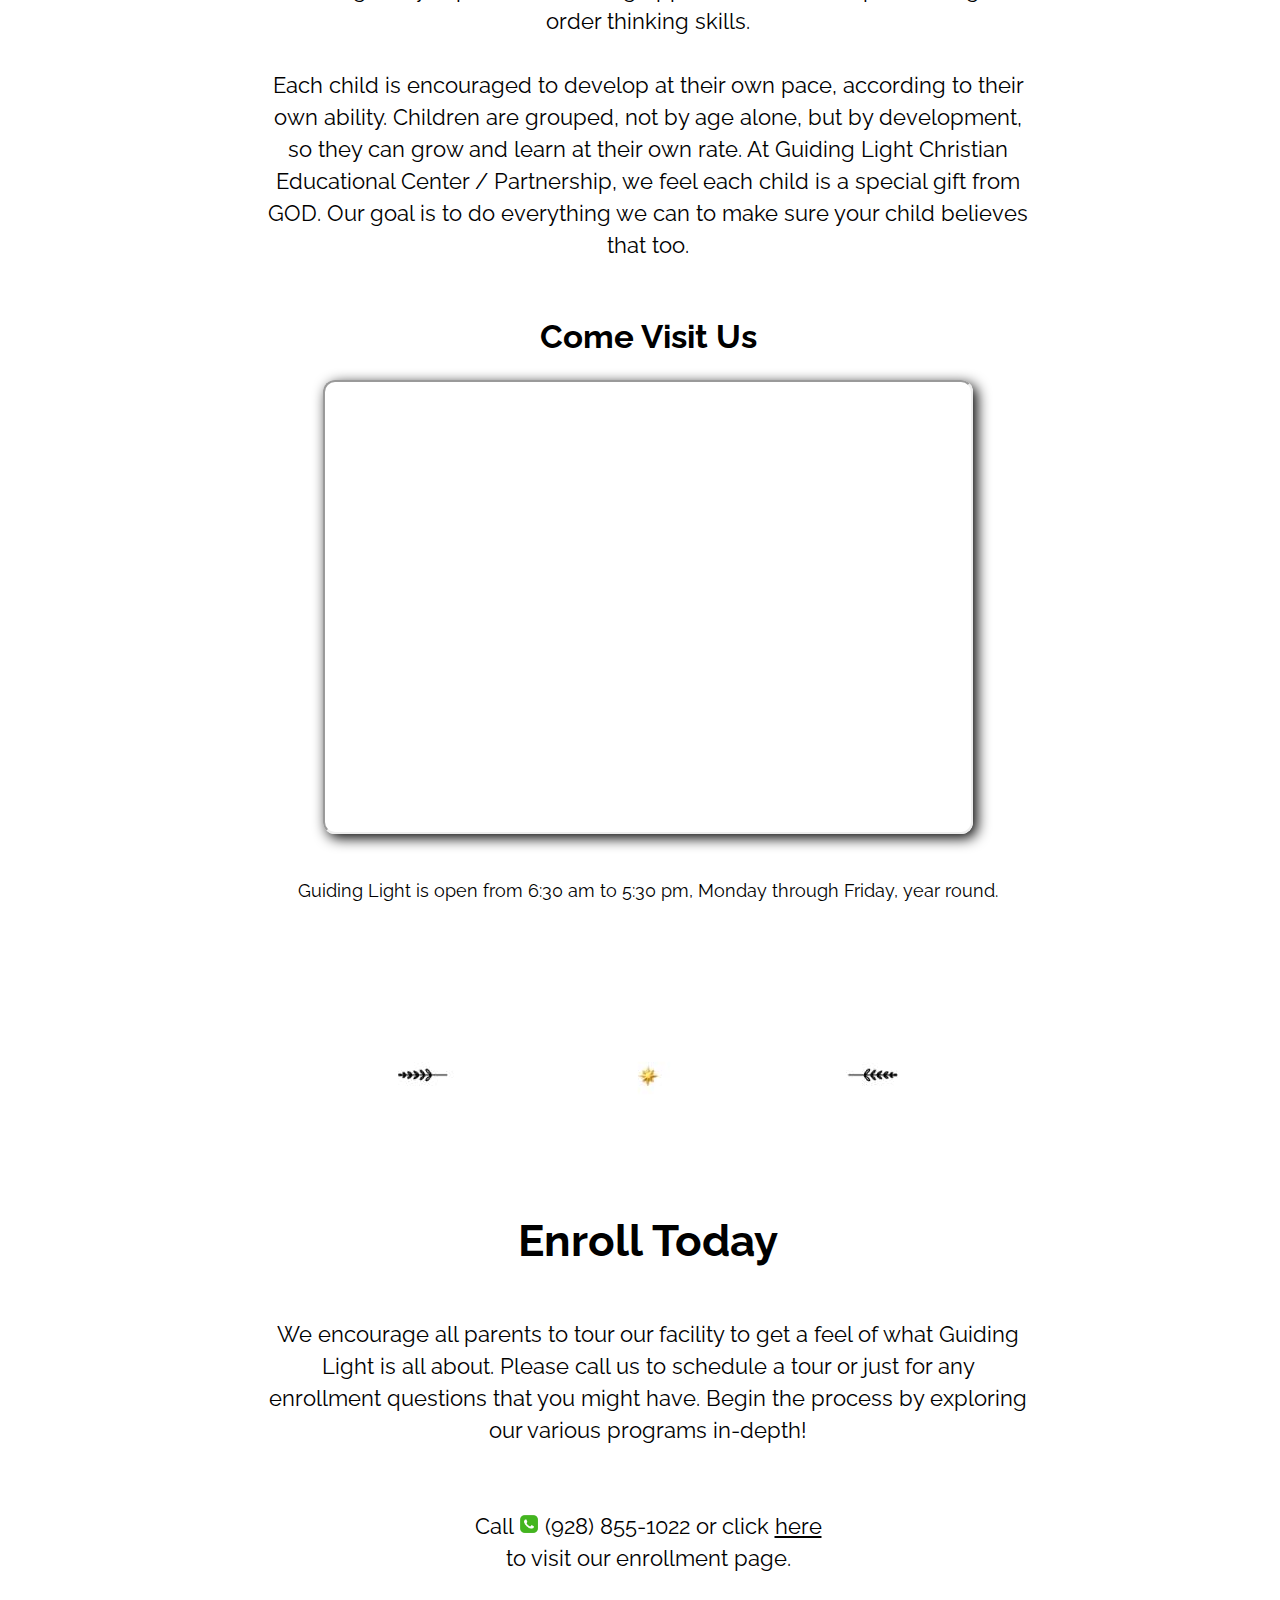
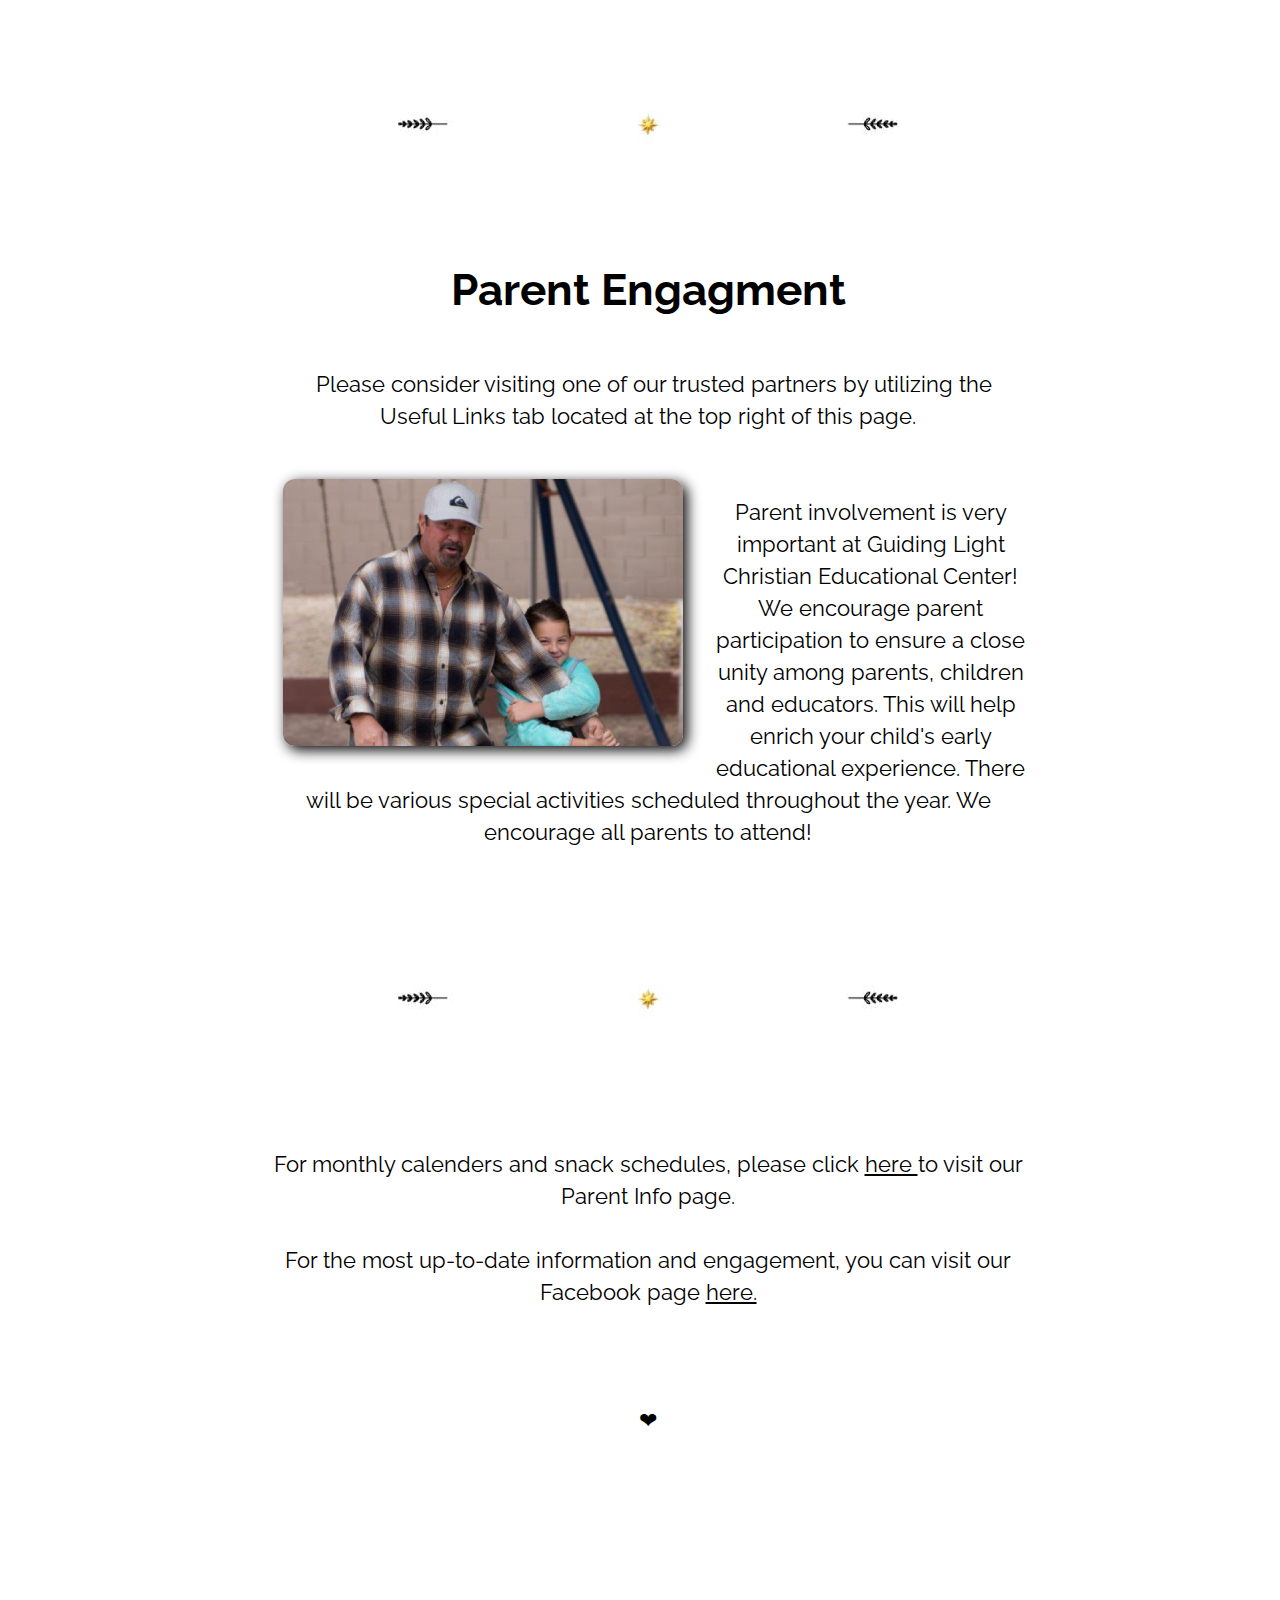
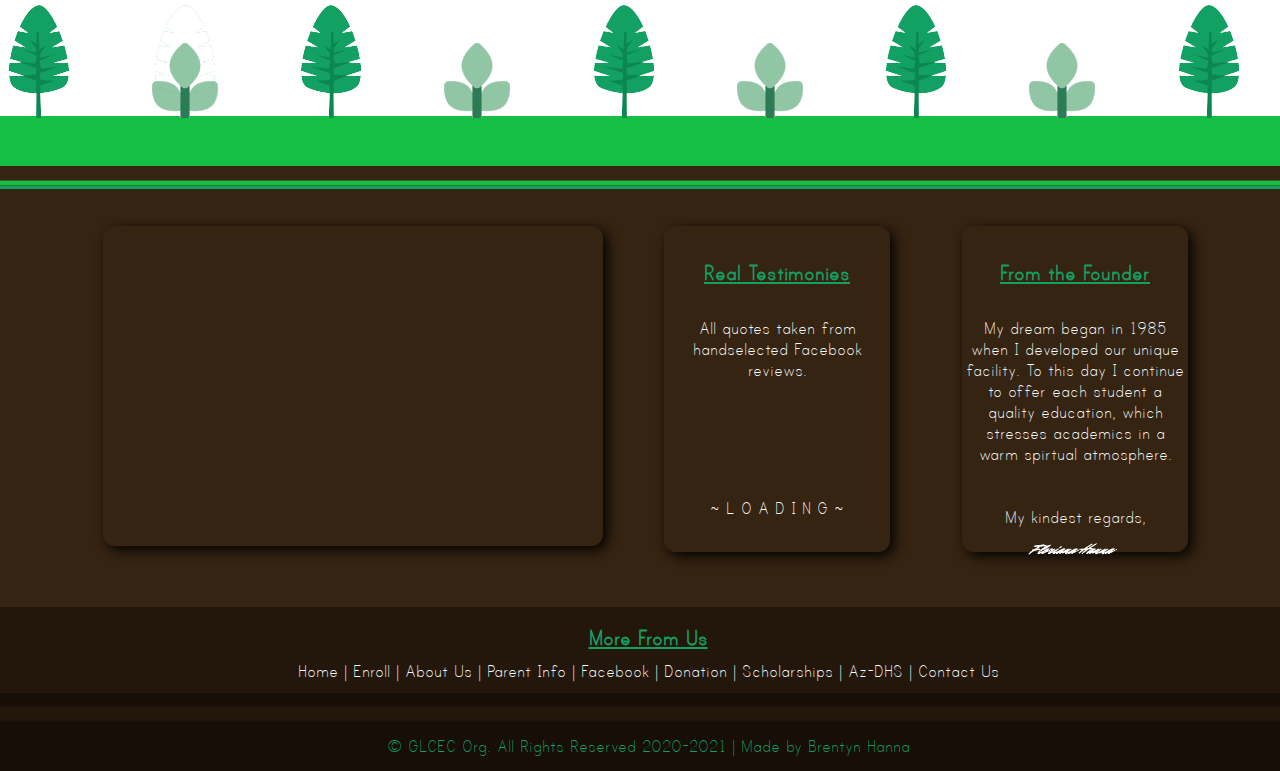
==== commit b704de8e: "Mobile Optimization" ====
--- a/index.html
+++ b/index.html
@@ -71,14 +71,18 @@
     });
 
     $(window).scroll(function () {
-      var activeTop = $(window).scrollTop();                                  // Find distance from top of page
-      if (activeTop <= (distance)) {                                          // release link menu on adequate scroll distance
-        $('.link_menu').css("position", "static");
+      if ($(window).width() <= 801) {                                   //do nothing on mobile
       }
       else {
-        $('.link_menu').css("position", "fixed");                            // anchored link menu to page
-        $('.link_menu').css("top", "-15px");
-        $('.link_menu').css("left", "absolute");
+        var activeTop = $(window).scrollTop();                                  // Find distance from top of page
+        if (activeTop <= (distance)) {                                          // release link menu on adequate scroll distance
+          $('.link_menu').css("position", "static");
+        }
+        else {
+          $('.link_menu').css("position", "fixed");                            // anchored link menu to page
+          $('.link_menu').css("top", "-15px");
+          $('.link_menu').css("left", "absolute");
+        }
       }
     });
 
@@ -116,12 +120,12 @@
 
     function openNavBar() {
       if (toggle == 0) {
-      document.getElementById("link_menu").style.display = "block";
-      toggle++;
+        document.getElementById("link_menu").style.display = "block";
+        toggle++;
       }
       else {
-      document.getElementById("link_menu").style.display = "none";  
-      toggle--;
+        document.getElementById("link_menu").style.display = "none";
+        toggle--;
       }
     }
 
@@ -157,13 +161,15 @@
 
   </script>
 
-  <script async defer crossorigin="anonymous"
-    src="https://connect.facebook.net/en_US/sdk.js#xfbml=1&version=v5.0"></script>
+<script async defer crossorigin="anonymous" 
+if ($(window).width() <= 801) {    } 
+else { src="https://connect.facebook.net/en_US/sdk.js#xfbml=1&version=v5.0" }></script>
 
   <div class="background">
     <div class="wrapper">
 
-      <button onclick="openNavBar()" class="link_mobile_button"> <span class="iconify" data-icon="oi:menu" data-inline="false"></span> </button>
+      <button onclick="openNavBar()" class="link_mobile_button"> <span class="iconify" data-icon="oi:menu"
+          data-inline="false"></span> </button>
 
       <!-- banners -->
       <!-- banners -->
@@ -172,23 +178,23 @@
 
       <div class="banner_l">
         <p>
-          <a href="donation.html" style="text-decoration:none;"> <img src="assets/donate.png" width="20"
-              alt="go to donation" align="top"> Donate</a>
+          <a href="donation.html" style="text-decoration:none;"> <img src="assets/donate.png" alt="go to donation"
+              align="top" id="banner_item"> Donate</a>
           &nbsp &nbsp
           <a href="https://www.facebook.com/GuidingLightChristianEducationalCenter/" style="text-decoration:none;"> <img
-              src="assets/facebook.png" width="20" alt="go to facebook" align="top"> Facebook</a>
+              src="assets/facebook.png" alt="go to facebook" align="top" id="banner_item"> Facebook</a>
           &nbsp &nbsp
           <a href="https://goo.gl/maps/ifVrNqKA4fRYr2xH6" style="text-decoration:none;"> <img src="assets/map.png"
-              width="20" alt="navigate map" align="top"> 220 Mescal Ln </a>
+              alt="navigate map" align="top" id="banner_item"> 220 Mescal Ln </a>
           &nbsp &nbsp
         </p>
       </div>
       <div class="banner_r">
-        <a href="tel:+19288551022" style="text-decoration:none;"> <img src="assets/phone.png" width="18"
-            alt="call phone" align="top"> (928) 855-1022 </a>
+        <a href="tel:+19288551022" style="text-decoration:none;"> <img src="assets/phone.png" alt="call phone"
+            align="top" id="banner_item"> (928) 855-1022 </a>
         &nbsp &nbsp &nbsp &nbsp
         <a class="open_button" style="text-decoration:none;" onclick="openForm_contact()"> <img src="assets/mail.png"
-            width="20" alt="go to donation" align="top"> Contact Us</a>
+            alt="go to donation" align="top" id="banner_item"> Contact Us</a>
 
         <div class="form-popup" id="contactForm">
           <form name="generalcontactform" method="post" class="form-container" action="contactForm.php">
@@ -237,18 +243,23 @@
           <div class="link" id="drop_button"> <a class="link"> Useful Links </a>
             <div class="drop">
               <div class="drop_link"> <a
-                  href="https://hsapps.azdhs.gov/ls/sod/Provider.aspx?ProviderName=guiding%20light" class="link"> Arizona
+                  href="https://hsapps.azdhs.gov/ls/sod/Provider.aspx?ProviderName=guiding%20light" class="link">
+                  Arizona
                   Dep. of Health Services </a> </div>
-              <div class="drop_link"> <a href="https://www.azccrr.com/" class="link"> Childcare Resources & Referral </a>
+              <div class="drop_link"> <a href="https://www.azccrr.com/" class="link"> Childcare Resources & Referral
+                </a>
               </div>
               <div class="drop_link"> <a
                   href="https://des.az.gov/services/child-and-family/child-care/how-apply-for-child-care-assistance"
                   class="link"> Department of Economic Security </a> </div>
               <div class="drop_link"> <a href="https://www.firstthingsfirst.org/" class="link"> First Things First </a>
               </div>
-              <div class="drop_link"> <a href="https://ecedassociates.com/" class="link"> Early Childhood Eduducation Inc. </a>
+              <div class="drop_link"> <a href="https://ecedassociates.com/" class="link"> Early Childhood Eduducation
+                  Inc. </a>
               </div>
-              <div class="drop_link"> <a href="https://www.swhd.org/programs/health-and-development/birth-to-five-helpline/" class="link"> Birth to Five
+              <div class="drop_link"> <a
+                  href="https://www.swhd.org/programs/health-and-development/birth-to-five-helpline/" class="link">
+                  Birth to Five
                   Helpline </a> </div>
               <div class="drop_link"> <a href="https://www.zerotothree.org/" class="link"> Zero to Three </a> </div>
               <div class="drop_link"> <a href="scholarships.html" class="link"> Scholarship Information </a> </div>
--- a/style.css
+++ b/style.css
@@ -54,6 +54,7 @@
 }
 #li_border{
   border:1px solid #000000;
+  padding:4px;
 }
 
 /*  ~~~~~~~~~~~~~~~~~~~~~~~  POP-UPs  ~~~~~~~~~~~~~~~~~~~~~~~  */
@@ -196,6 +197,10 @@
   text-align:left;
 }
 
+#banner_item {
+  width:20px;
+}
+
 .header{
   width:1280px;
   height:380px;
@@ -353,6 +358,15 @@
   text-align: right;
 }
 
+#program_outline{
+  border-radius: 32px;
+  background-image: linear-gradient(to top, #a9d16b, #6bd390, #0ad0b9, #00c8da, #26bcec, #1ebff2, #13c2f9, #00c5ff, #00dafa, #00eada, #00f6a3, #8efb5f);
+  padding:45px;
+  display: flex;
+  flex-direction: column;
+  text-align: left;
+}
+
 #pic_1 {
   height:auto;
   width:420px;
@@ -603,6 +617,9 @@
     text-align: center;
   }
 
+  #banner_item {
+    width:20px;
+  }
 
   .header{
     display: none;
@@ -711,6 +728,15 @@
     line-height: 32px;
     text-align:center;
     font-family:"Raleway", Arial;
+  }
+
+  #program_outline{
+    border-radius: 32px;
+    background-image: linear-gradient(to top, #a9d16b, #6bd390, #0ad0b9, #00c8da, #26bcec, #1ebff2, #13c2f9, #00c5ff, #00dafa, #00eada, #00f6a3, #8efb5f);
+    padding:45px;
+    display: flex;
+    flex-direction: column;
+    text-align: left;
   }
 
   #pic_1 {
@@ -936,25 +962,18 @@
       display: none;
     }
 
-    .banner_l {
-      width:100%;
-      height:30px;
-      margin-top:-10px;
-      float:center;
-      font-weight:bold;
-      font-size:16px;
-      font-family:"pageHeader", "Raleway", Arial;
+    .banner_l, .banner_r {
+      height:60px;
+      vertical-align: center;
+      float:left;
+      font-size: 0;
       text-align:left;
     }
-
-    .banner_r {
-      width:100%;
-      height:30px;
-      font-weight:bold;
-      float:center;
-      font-size:16px;
-      font-family:"pageHeader", "Raleway", Arial;
-      text-align:left;
+    
+    #banner_item {
+      padding:9px;
+      margin-top:1px;
+      width:30px;
     }
 
     .header {
@@ -985,10 +1004,10 @@
 
     .link_mobile_button {
       position: fixed;
+      right: 35px;
+      top: 20px;
       height:40px;
       width:70px;
-      margin-top:10px;
-      margin-left:60vw;
       border-radius:20px;
       border-color: black;
       background-image: linear-gradient(to left bottom, #deff00, #e6ef1d, #eae02e, #ebd13d, #e8c349, #e5c253, #e1c05c, #debf65, #dcc870, #dbd17c, #dad989, #d9e196);
@@ -1002,11 +1021,12 @@
     }
 
     .link_wrapper{
-      width:100%;
+      width:98%;
       height:max-content;
       font-family:"Raleway", Arial;
       font-weight:bold;
       position: fixed;
+      margin:0;
     }
 
     .link_menu{
@@ -1015,7 +1035,7 @@
       z-index: 2;
       position:fixed;
       padding-top:20px;
-      border-radius: 10px;
+      border-radius:10px;
       margin-top:20px;
     }
 
@@ -1034,8 +1054,8 @@
     }
 
     .drop {
-      display:none;
       position:absolute;
+      margin-top:25px;
       width:100%;
       height:max-content;
       border-radius: 10px;
@@ -1047,12 +1067,6 @@
       width:100%;
       float:left;
       text-align:center;
-      list-style-type: none;
-      text-decoration: none;
-    }
-
-    #drop_button:hover .drop{
-      display: block;
     }
 
     .link a:hover {
@@ -1071,6 +1085,15 @@
       line-height: 32px;
       text-align:center;
       font-family:"Raleway", Arial;
+    }
+
+    #program_outline{
+      border-radius: 32px;
+      background-image: linear-gradient(to top, #a9d16b, #6bd390, #0ad0b9, #00c8da, #26bcec, #1ebff2, #13c2f9, #00c5ff, #00dafa, #00eada, #00f6a3, #8efb5f);
+      padding:35px;
+      display: flex;
+      flex-direction: column;
+      text-align: left;
     }
 
     #pic_1 {
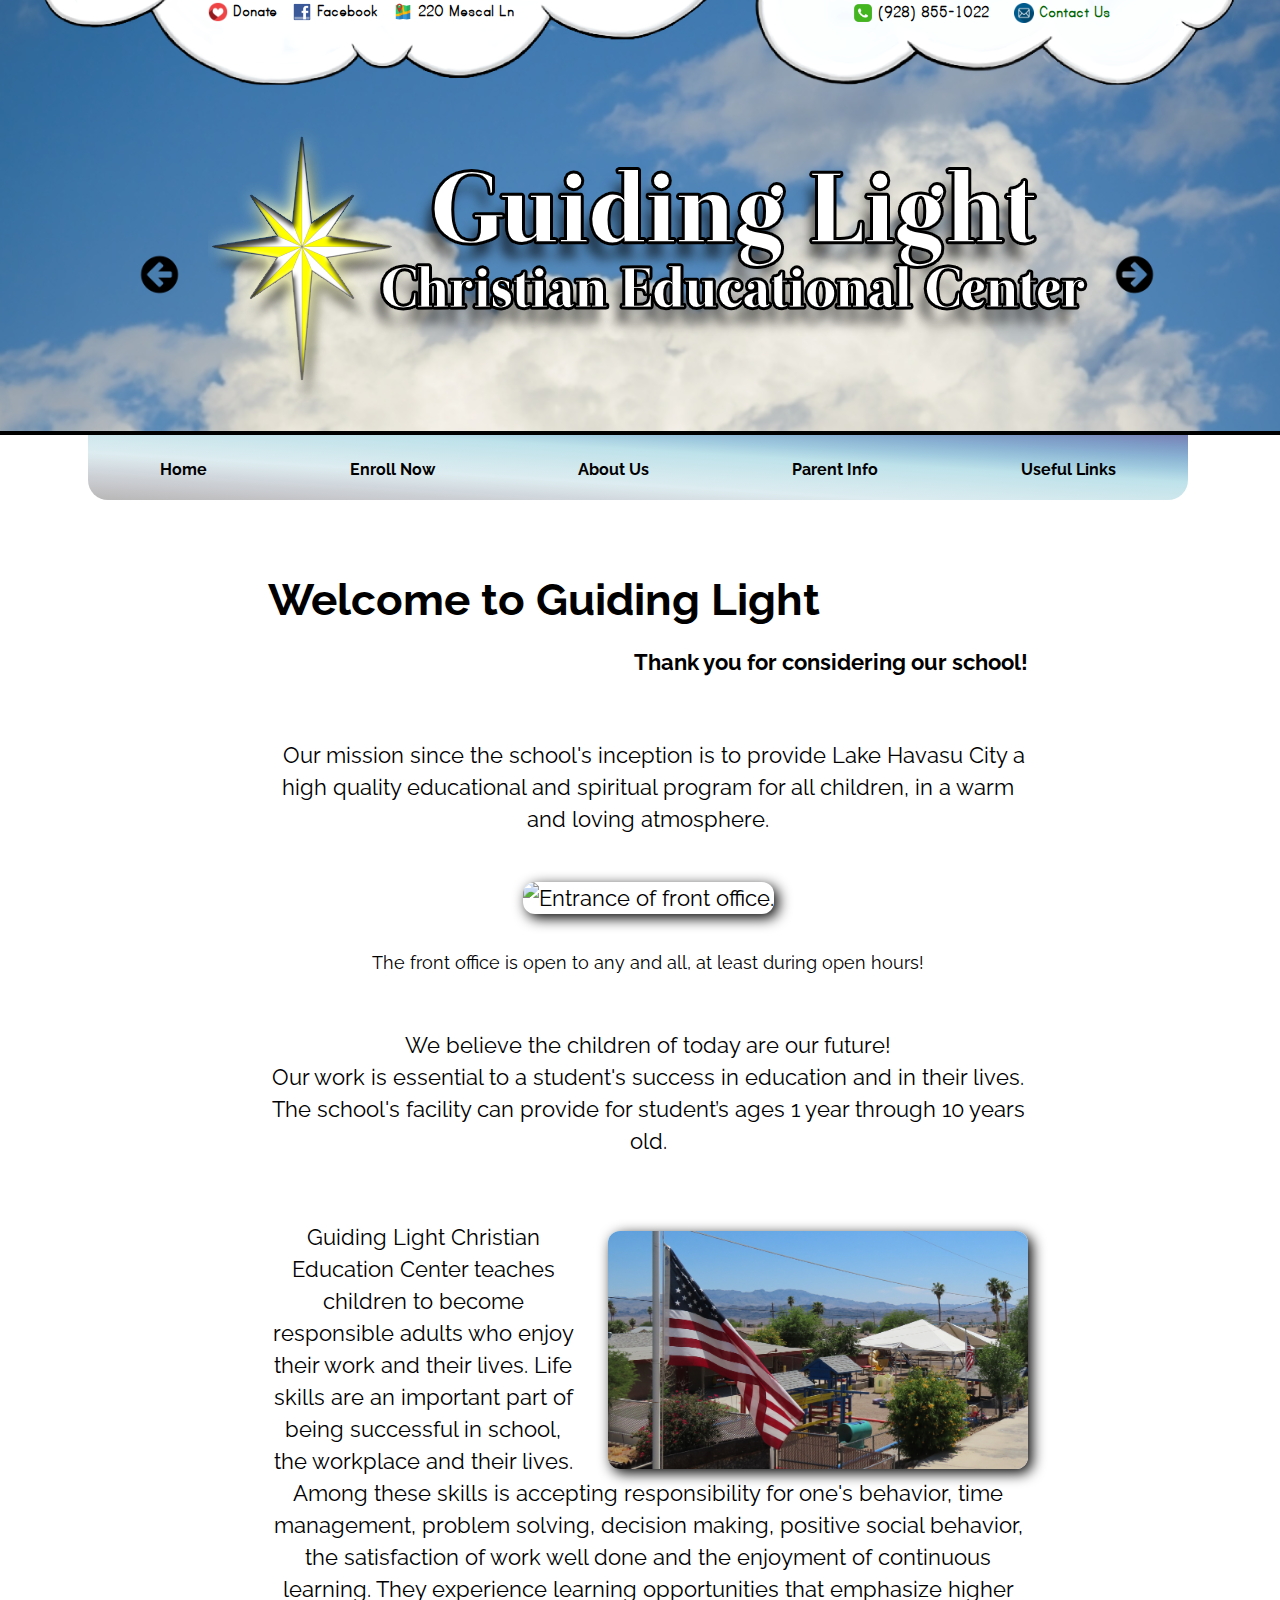
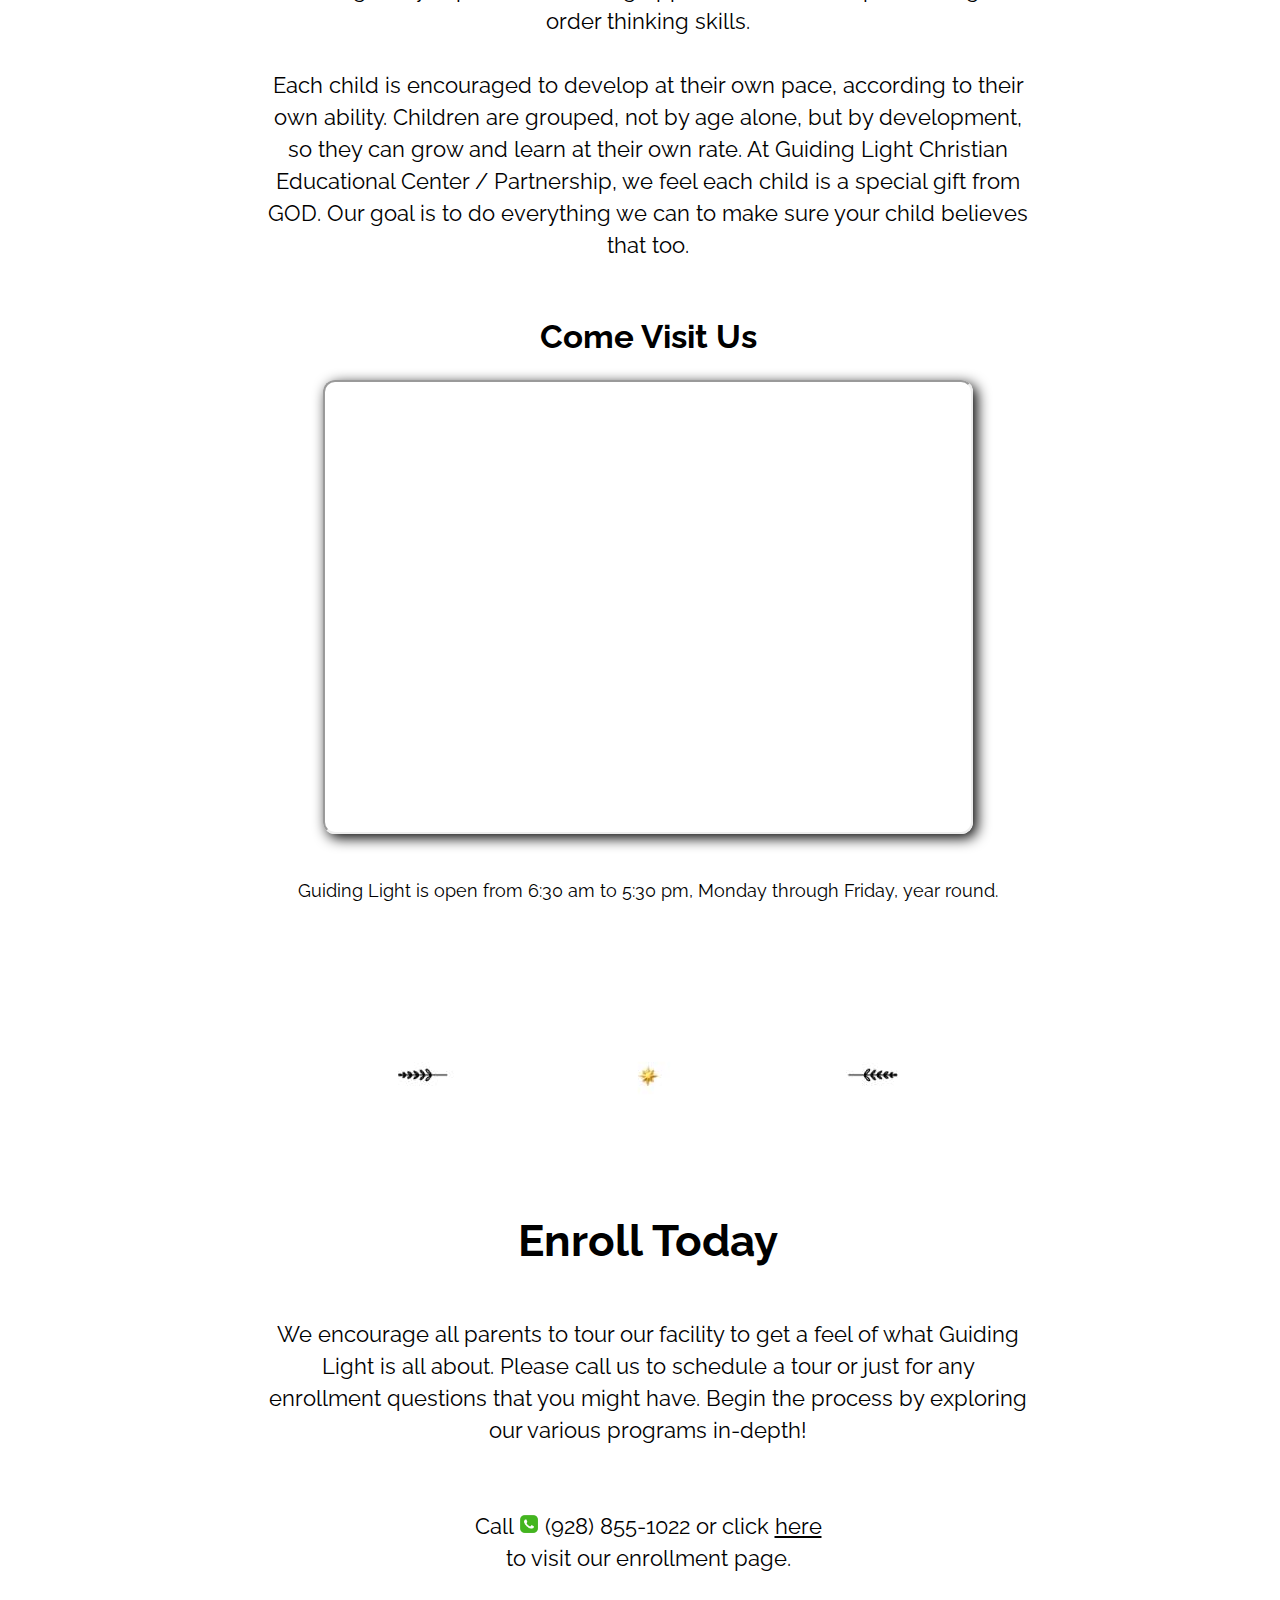
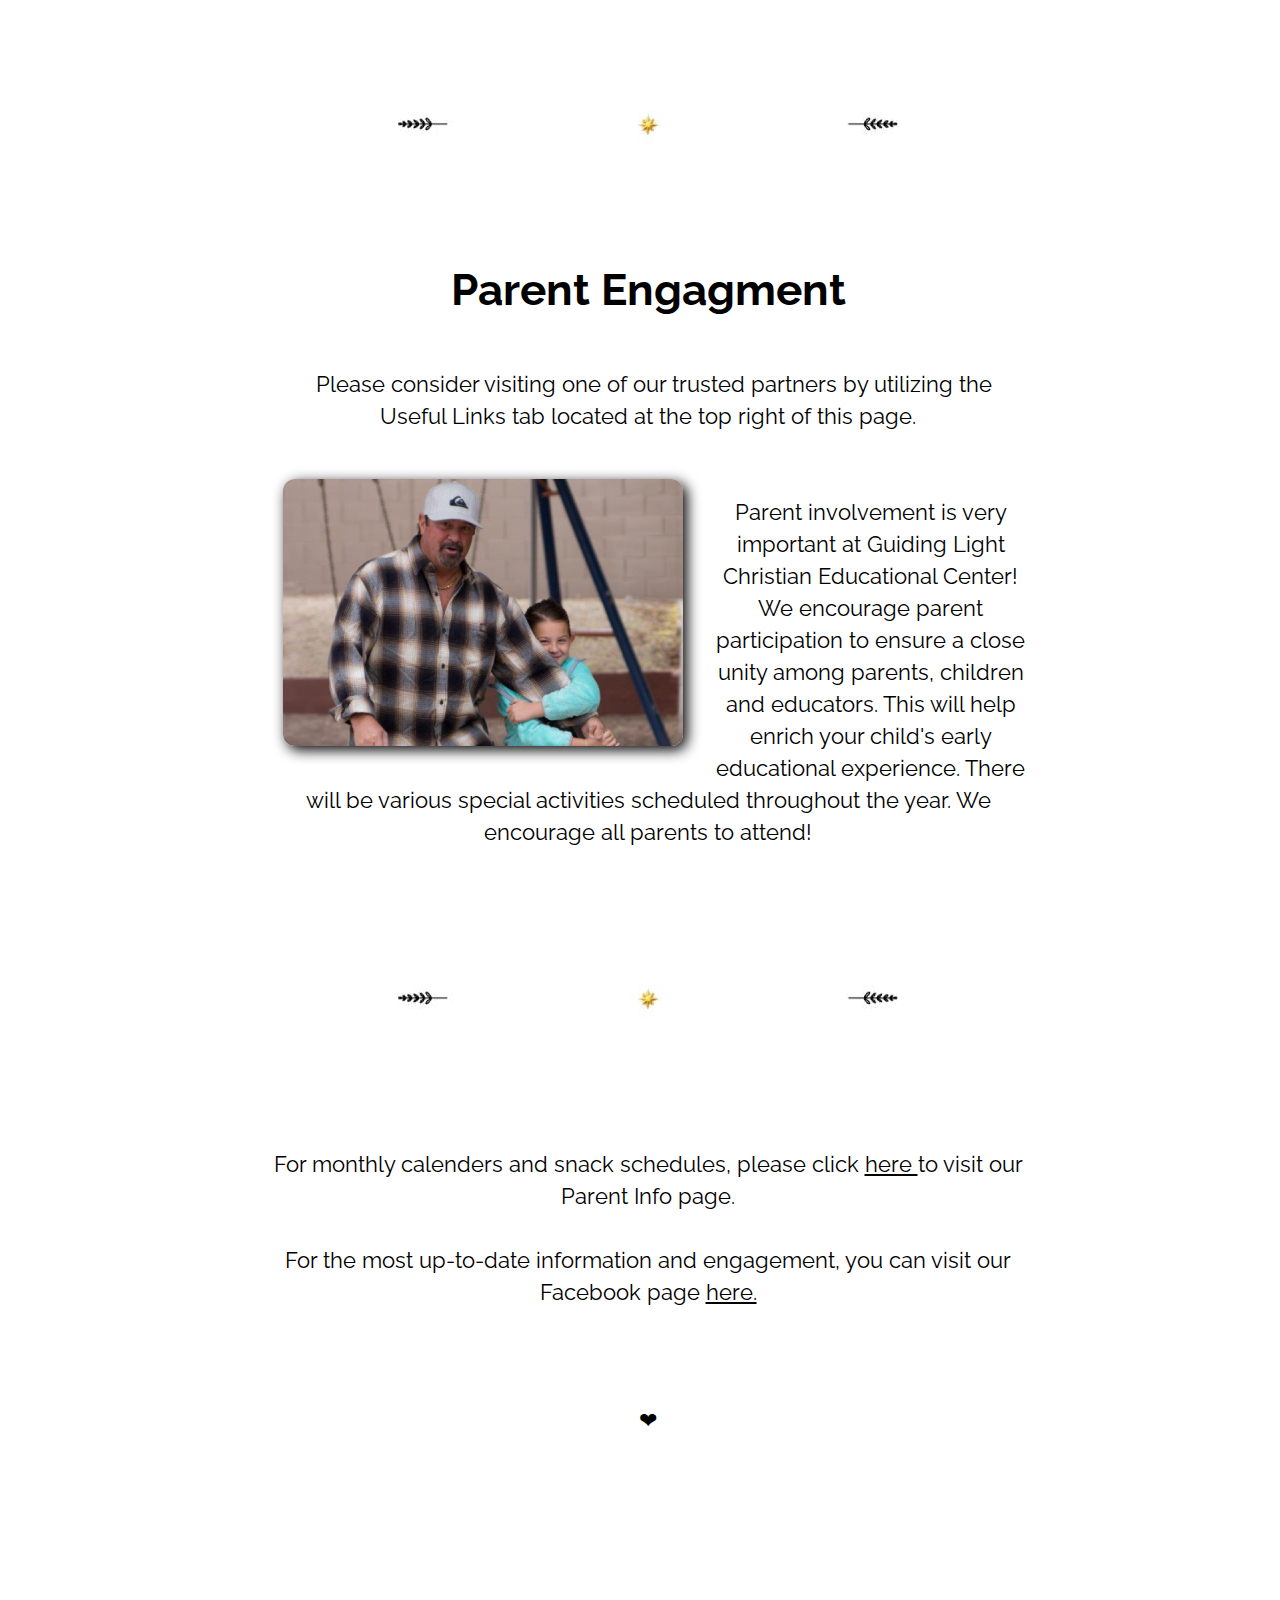
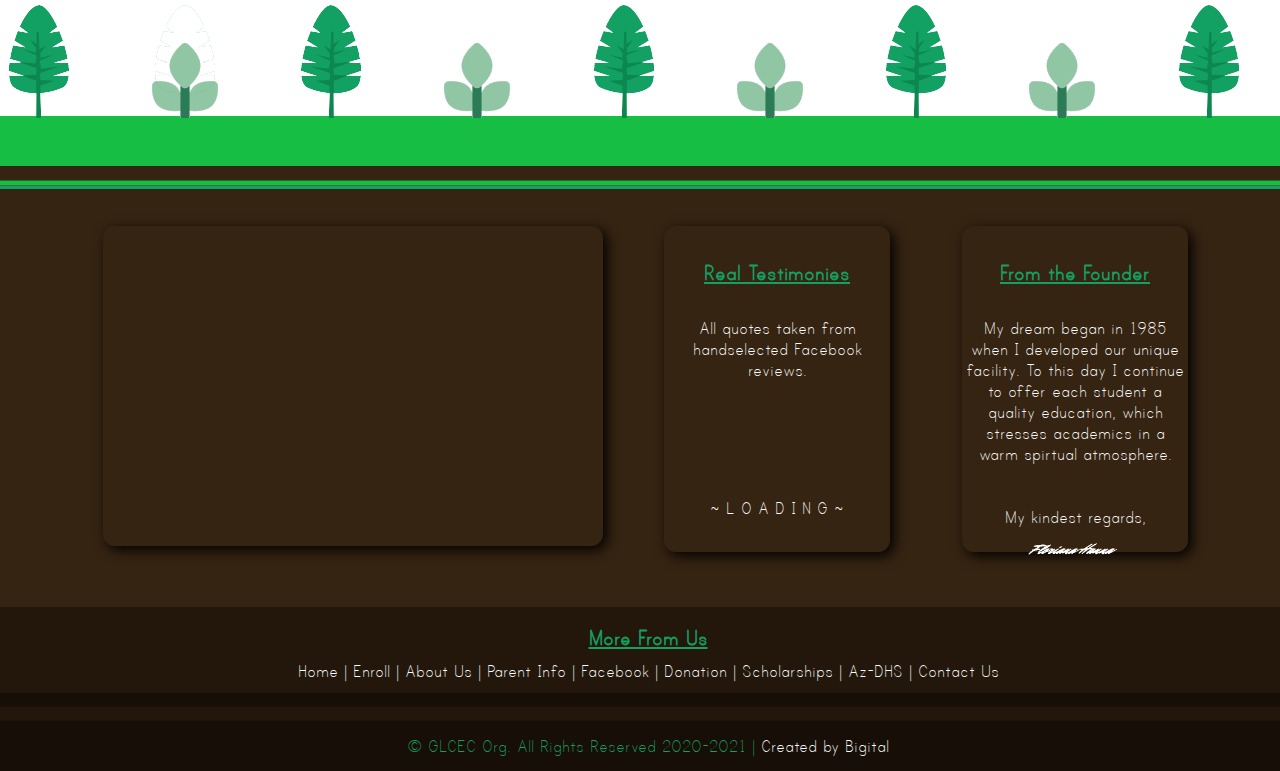
==== commit 7e9a3cda: "hiring update" ====
--- a/index.html
+++ b/index.html
@@ -37,9 +37,9 @@
 <body onLoad="time()">
   <script>
     var distance;
-    var pic_slideshow = ["url(assets/banner_1.png)", "url(assets/banner_2.png)", "url(assets/banner_3.png)", "url(assets/banner_4.png)", "url(assets/banner_5.png)"];   // initiate slideshow
-    var testimony_slideshow = ["'Guiding Light has a staff that is nice and caring!! They go above and beyond!! Thank you Guiding Light staff!!!'", "'It's great to see such wonderful people providing such a great and important service ... to ensure that the little folks of Havasu are able to get a loving and guided education!'", "'We love Guiding Light! My son has learned and grown so much since attending.'", "'Thank you so much for making my girls feel at home.'", "'Wonderful staff that genuinely cares about their students and families! My daughter loves this school!'"];
-    var testimony_slideshow_bottom = [" - Tina V", " - Mo S.", " - Melanie N.", " -Al L.", " - Jodie C."];
+    var pic_slideshow = ["url(assets/banner_1.png)", "url(assets/banner_2.png)", "url(assets/banner_3.png)", "url(assets/banner_4.png)", "url(assets/banner_5.png)", "url(assets/banner_6.png)"];   // initiate slideshow
+    var testimony_slideshow = ["'Guiding Light has a staff that is nice and caring!! They go above and beyond!! Thank you Guiding Light staff!!!'", "'It's great to see such wonderful people providing such a great and important service ... to ensure that the little folks of Havasu are able to get a loving and guided education!'", "'We love Guiding Light! My son has learned and grown so much since attending.'", "'Thank you so much for making my girls feel at home.'", "'Wonderful staff that genuinely cares about their students and families! My daughter loves this school!'", "'Looking back as an alumni, this school gave me everything I needed to be succesfull in life.'"];
+    var testimony_slideshow_bottom = [" - Tina V", " - Mo S.", " - Melanie N.", " -Al L.", " - Jodie C."," - Brent H."];
     var links = ["index.html", "https://hsapps.azdhs.gov/ls/sod/Provider.aspx?ProviderName=guiding%20light", "donation.html", "enroll.html", "https://www.facebook.com/GuidingLightChristianEducationalCenter/"];
     var i = 0; //header slideshow picture counter
     var toggle = 0 // mobile navbar toggle variable
@@ -49,14 +49,14 @@
     }
 
     function picleft() {                                                       // scroll left on slideshow
-      if (i <= 0) { i = 4 }
+      if (i <= 0) { i = 5 }
       else { i-- }
       document.getElementById('pic_slideshow').style.backgroundImage = pic_slideshow[i];
       document.getElementById('links_slideshow').href = links[i];
     }
 
     function picright() {                                                      // scroll right on slideshow
-      if (i >= 4) { i = 0 }
+      if (i >= 5) { i = 0 }
       else { i++ }
       document.getElementById('pic_slideshow').style.backgroundImage = pic_slideshow[i];
       document.getElementById('links_slideshow').href = links[i];
@@ -100,7 +100,8 @@
       setTimeout("advance()", 15000);
       setTimeout("advance()", 20000);
       setTimeout("advance()", 25000);
-      setTimeout("time()", 30000);
+      setTimeout("advance()", 30000);
+      setTimeout("time()", 35000);
     }
 
     function openForm_contact() {
@@ -229,44 +230,47 @@
         <div id="pic_right" onClick="picright()"> </div>
       </div>
 
+      <div class="notice_banner"> We are hiring! Send your resume to 
+        <a id="notice_banner_links" href = "mailto:office@glcec.org?subject = Application&body = Message"> office@glcec.org</a> 
+        <br>
+        or call
+        <a id="notice_banner_links" href="tel:+19288551022"> (928) 855-1022</a>
+        to apply!
+      </div>
+
       <!-- links -->
       <!-- links -->
       <!-- links -->
       <!-- links -->
 
-      <div class="link_wrapper">
+      <nav>
         <div id="link_menu" class="link_menu">
           <div class="link"> <a class="link" href="index.html"> Home </a> </div>
           <div class="link"> <a class="link" href="enroll.html"> Enroll Now </a> </div>
           <div class="link"> <a class="link" href="about_us.html"> About Us </a> </div>
           <div class="link"> <a class="link" href="parent_info.html"> Parent Info </a> </div>
-          <div class="link" id="drop_button"> <a class="link"> Useful Links </a>
+          <div class="link" id="drop_button"> <a class="link" id="drop_link"> Useful Links </a>
             <div class="drop">
               <div class="drop_link"> <a
-                  href="https://hsapps.azdhs.gov/ls/sod/Provider.aspx?ProviderName=guiding%20light" class="link">
-                  Arizona
+                  href="https://hsapps.azdhs.gov/ls/sod/Provider.aspx?ProviderName=guiding%20light" class="link"> Az
                   Dep. of Health Services </a> </div>
-              <div class="drop_link"> <a href="https://www.azccrr.com/" class="link"> Childcare Resources & Referral
-                </a>
+              <div class="drop_link"> <a href="https://www.azccrr.com/" class="link"> Childcare Resources & Refs </a>
               </div>
               <div class="drop_link"> <a
                   href="https://des.az.gov/services/child-and-family/child-care/how-apply-for-child-care-assistance"
-                  class="link"> Department of Economic Security </a> </div>
+                  class="link"> Dep. of Economic Security </a> </div>
               <div class="drop_link"> <a href="https://www.firstthingsfirst.org/" class="link"> First Things First </a>
               </div>
-              <div class="drop_link"> <a href="https://ecedassociates.com/" class="link"> Early Childhood Eduducation
-                  Inc. </a>
+              <div class="drop_link"> <a href="https://ecedassociates.com/" class="link"> Early Childhood Edu Inc. </a>
               </div>
-              <div class="drop_link"> <a
-                  href="https://www.swhd.org/programs/health-and-development/birth-to-five-helpline/" class="link">
-                  Birth to Five
+              <div class="drop_link"> <a href="https://www.swhd.org/programs/health-and-development/birth-to-five-helpline/" class="link"> Birth to Five
                   Helpline </a> </div>
               <div class="drop_link"> <a href="https://www.zerotothree.org/" class="link"> Zero to Three </a> </div>
-              <div class="drop_link"> <a href="scholarships.html" class="link"> Scholarship Information </a> </div>
+              <div class="drop_link"> <a href="scholarships.html" class="link"> Scholarship Info </a> </div>
             </div>
           </div>
         </div>
-      </div>
+      </nav>
 
       <!-- content -->
       <!-- content -->
@@ -460,7 +464,7 @@
         </div>
 
         <div class="footer_bottom">
-          <p> &copy; GLCEC Org. All Rights Reserved 2020-2021 | Made by Brentyn Hanna </p>
+          <p> &copy; GLCEC Org. All Rights Reserved 2020-2021 | <a id="footer_link" href="https://iBigital.com"> Created by Bigital </a> </p>
         </div>
 
       </div>
--- a/style.css
+++ b/style.css
@@ -56,6 +56,7 @@
   border:1px solid #000000;
   padding:4px;
 }
+
 
 /*  ~~~~~~~~~~~~~~~~~~~~~~~  POP-UPs  ~~~~~~~~~~~~~~~~~~~~~~~  */
 
@@ -158,6 +159,10 @@
 
 @media screen and (min-width:1250.5px) {
 
+.notice_banner {
+  display:none;
+}
+  
 body {
   background-image: url(assets/bg.png);
   background-repeat: repeat-x;
@@ -271,7 +276,7 @@
   display:none;
 }
 
-.link_wrapper {
+nav {
   width:100%;
   height:10px;
   font-family:"Raleway", Arial;
@@ -580,6 +585,23 @@
 
  {
 
+  .notice_banner {
+    margin-top:95px;
+    margin-left:-125px;
+    height:fit-content;
+    width:1050px;
+    text-align:center;
+    padding:15px 0 15px 0;
+    text-size-adjust:auto;
+    font-size:21px;
+    float:left;
+    background-color: black !important;
+    color:white !important;
+  }
+  #notice_banner_links {
+    color:white !important;
+  }
+
   body {
     background-image: url(assets/bg_med.png);
     background-repeat: repeat-x;
@@ -651,7 +673,7 @@
     display:none;
   }
 
-  .link_wrapper {
+ nav {
     width:100%;
     height:100%;
     padding-top:95px;
@@ -938,6 +960,24 @@
 
 {
 
+  .notice_banner {
+    margin-top:82px;
+    width:300px;
+    margin-left:-175px;
+    padding:15px 200px 15px 200px;
+    height:fit-content;
+    min-width:fit-content;
+    text-align:center;
+    text-size-adjust:auto;
+    font-size:21px;
+    float:left;
+    background-color: black !important;
+    color:white !important;
+  }
+  #notice_banner_links {
+    color:white !important;
+  }
+
     body {
       background-image: url(assets/bg_small.png);
       background-repeat: repeat-x;
@@ -1020,13 +1060,13 @@
       opacity: .6;
     }
 
-    .link_wrapper{
-      width:98%;
+    nav{
       height:max-content;
       font-family:"Raleway", Arial;
       font-weight:bold;
       position: fixed;
-      margin:0;
+      display:flex;
+      flex-direction: column;
     }
 
     .link_menu{
@@ -1037,34 +1077,37 @@
       padding-top:20px;
       border-radius:10px;
       margin-top:20px;
-    }
-
-    #link_menu{}
-
-    #drop_button {
+      left: 50px; 
+      right: 50px; 
+      margin-left: auto; 
+      margin-right: auto; 
+    }
+
+    #link_menu{
     }
 
     .link {
       height:40px;
-      width:100%;
       float:left;
       text-align:center;
       list-style-type: none;
       text-decoration: none;
+      width: 100%;
     }
 
     .drop {
       position:absolute;
-      margin-top:25px;
-      width:100%;
+      margin-top:35px;
+      padding-top:20px;
       height:max-content;
       border-radius: 10px;
+      z-index: 1 !important;
       background-image: linear-gradient(to right top, #b7b7b7, #c3c3c6, #ccd0d5, #d5dee3, #ddecf0, #d3e9ee, #c9e5ec, #bee2ea, #a1cbdf, #8bb4d4, #7d9bc6, #7981b5);
     }
 
     .drop_link {
+      width:100%;
       height:40px;
-      width:100%;
       float:left;
       text-align:center;
     }
@@ -1079,7 +1122,6 @@
 
     .content_box {
       width:340px;
-      margin:100px 10px 0 10px;
       float:left;
       font-size:20px;
       line-height: 32px;
